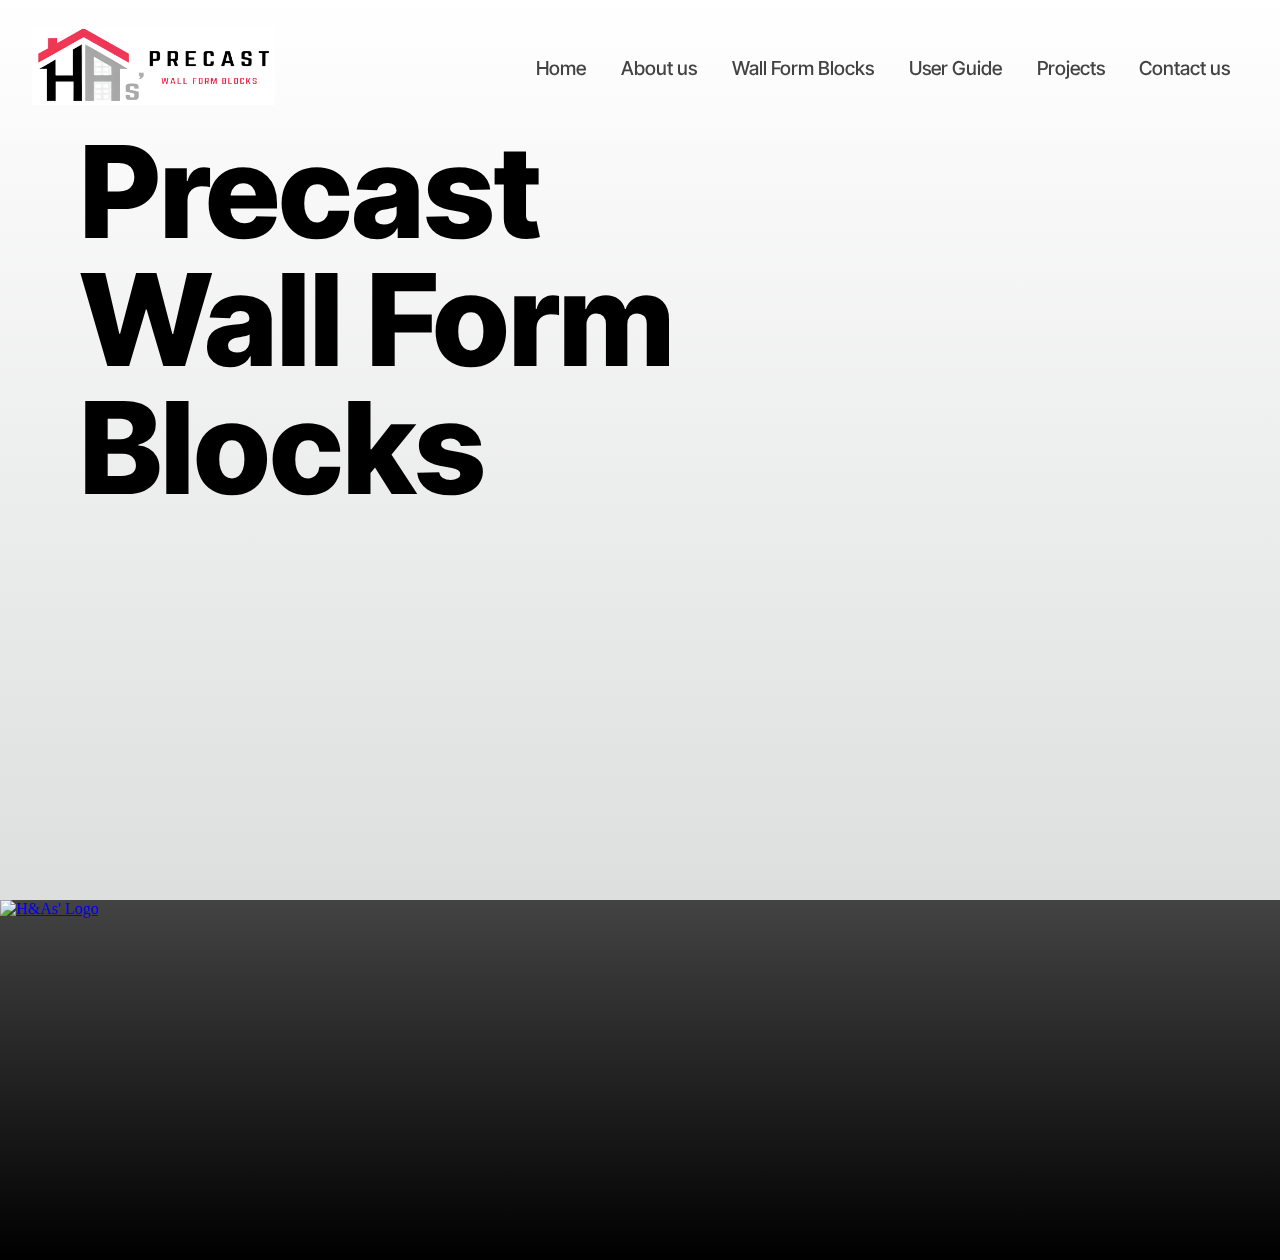
==== index.html @ ab979d74 "feat: add initial files, config and directories" ====
<!DOCTYPE html>
<html lang="en">

<head>
  <meta charset="UTF-8">
  <meta name="viewport" content="width=device-width, initial-scale=1.0">
  <title>H&As' Precast</title>

  <!-- Site icon here -->

  <!-- Fonts used are downloaded here -->
  <link rel="preconnect" href="https://fonts.googleapis.com">
  <link rel="preconnect" href="https://fonts.gstatic.com" crossorigin>
  <link href="https://fonts.googleapis.com/css2?family=Inter+Tight:wght@200;300;400;500;600;700;800;900&display=swap"
    rel="stylesheet">

  <!-- CSS stylesheets -->
  <link rel="stylesheet" href="styles/global.css">
  <!-- Insert webpage specific stylesheets here -->

</head>

<body>
  <header>
    <div class="logo-container"><a href="/"><img src="images/logo-resized.png" alt="Logo"></a></div>
    <nav>
      <ul class="navbar-links">
        <li><a href="/">Home</a></li>
        <li><a href="about-us.html">About us</a></li>
        <li><a href="wall-form-blocks.html">Wall Form Blocks</a></li>
        <li><a href="users-guide.html">User Guide</a></li>
        <li><a href="projects.html">Projects</a></li>
        <li><a href="contact-us.html">Contact us</a></li>
      </ul>
    </nav>
  </header>

  <!-- Put your code here, make use of sections 
    as it spans the whole viewport (full screen) -->
  <section>
    <h1 class="hero" style="font: 800 var(--fs-heading)/1em var(--ff-default)">Precast<br>Wall Form<br>Blocks</h1>
  </section>

  <footer>
    <div><a href="/"><img src="" alt="H&As' Logo"></a></div>
  </footer>
</body>

</html>
---- styles/global.css ----
/* Global Variables is declared here */
/* DO NOT OVERWRITE */
:root {
  /* all variables for colors */
  --clr-primary: #FFFFFF;
  --clr-primary-shade: #DDDEDE;
  --clr-secondary: #434343;
  --clr-secondary-shade: #000000;
  --clr-accent: #EF4D62;
  --clr-accent-shade: #F80759;

  /* all font sizes, use calc and variable if size is too big/small */

  /* Use clamp here for responsive typography */
  --fs-default: 16px;
  --fs-heading: 8rem;
  --fs-title: 3rem;
  --fs-subtitle: 1.2rem;

  /* all font families */
  --ff-default: 'Inter Tight', sans-serif;
}

*,
::before,
::after {
  margin: 0;
  padding: 0;
  box-sizing: border-box;
  scroll-snap-align: center;
}

html {
  font-size: var(--fs-default);
  scroll-snap-type: y mandatory;
}

img {
  width: 100%;
  height: 100%;
}

header {
  width: 100%;
  height: 15vh;
  padding-inline: 2em;

  display: flex;
  justify-content: space-between;
  align-items: center;

  position: fixed;
  z-index: 1;
}

header .logo-container {
  width: 20%;
}

header nav {
  width: 60%;
}

header .navbar-links {
  list-style: none;

  display: flex;
  justify-content: space-around;
}

header .navbar-links a {
  color: var(--clr-secondary);
  font: 500 var(--fs-subtitle) var(--ff-default);
  text-decoration: none;
}

section {
  height: 100vh;
  padding-inline: 5em;
  padding-block: 8em;
  background: linear-gradient(var(--clr-primary), var(--clr-primary-shade));

  position: relative;
}

footer {
  height: 40vh;
  background: linear-gradient(var(--clr-secondary), var(--clr-secondary-shade));
}

/* NOTE:
   make use of CSS variables for:
   - colors, font sizes, font family
   arrange CSS rulesets based on the order of elements inn HTML
   use sections to represent content of frames in figma (uses the whole viewport size)
   use em sizing unit for padding, margins, border-radius, line-height
   use font weights to emphasize text
   use % for widths
   use vh, svh for height
*/
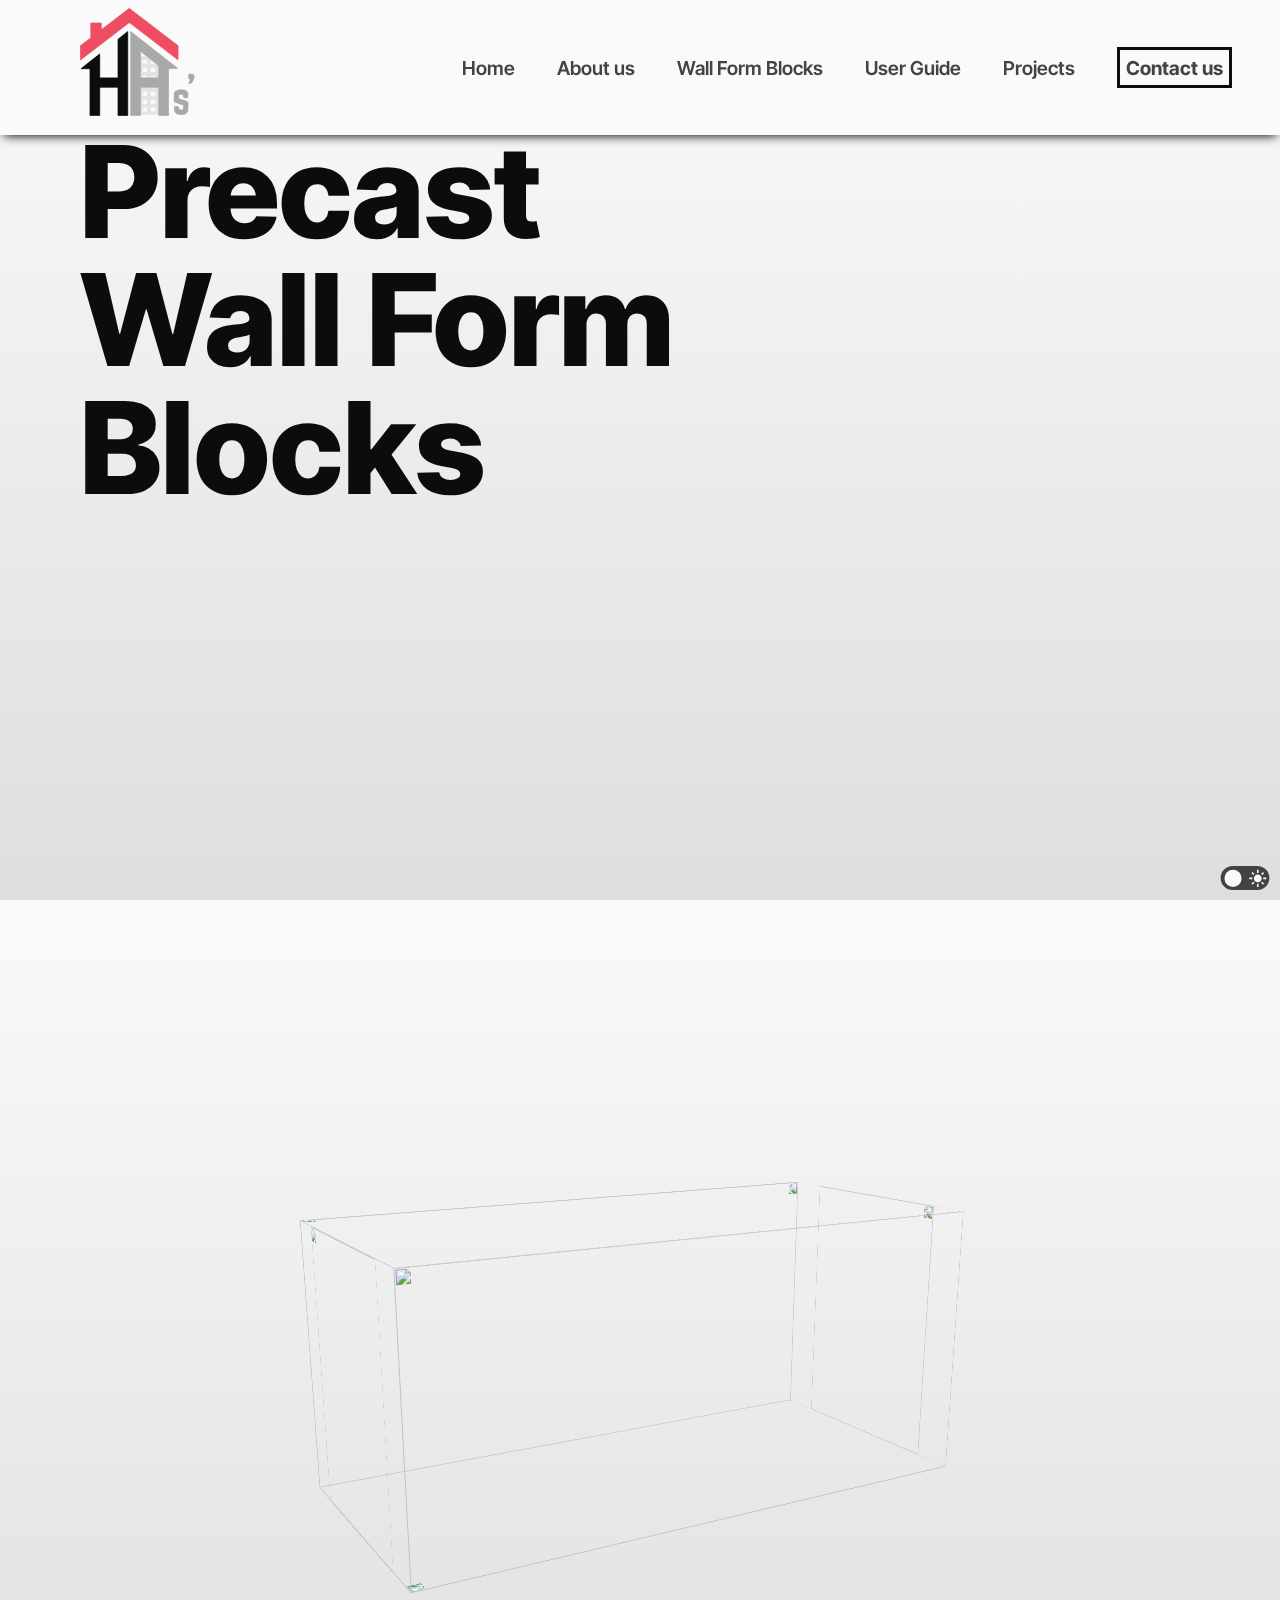
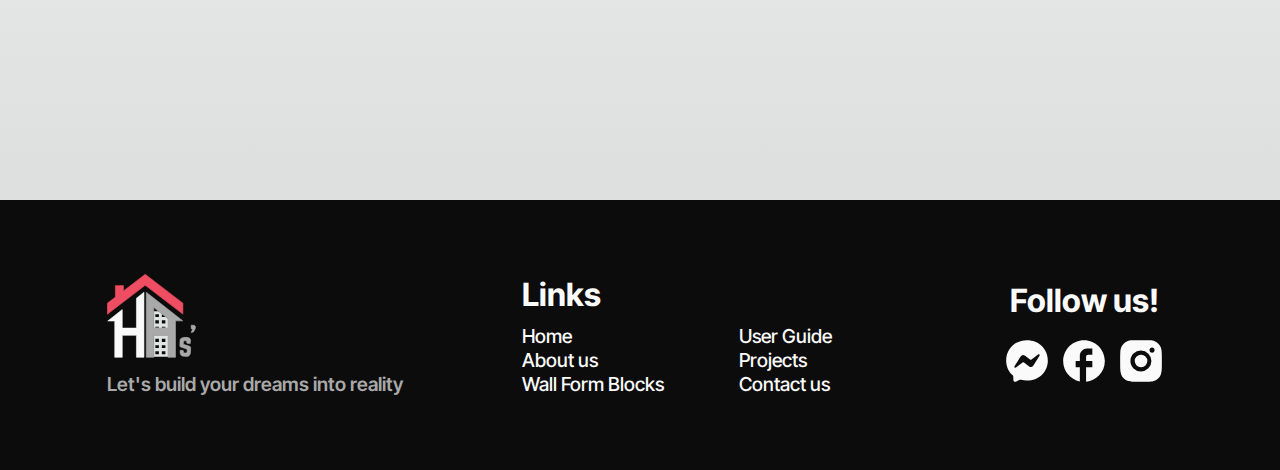
==== commit 56dcd6c1: "feat: add about us, wall form blocks, projects and user guide pages" ====
--- a/index.html
+++ b/index.html
@@ -4,9 +4,7 @@
 <head>
   <meta charset="UTF-8">
   <meta name="viewport" content="width=device-width, initial-scale=1.0">
-  <title>H&As' Precast</title>
-
-  <!-- Site icon here -->
+  <title>H&As' Precast Wall Form Blocks</title>
 
   <!-- Fonts used are downloaded here -->
   <link rel="preconnect" href="https://fonts.googleapis.com">
@@ -14,36 +12,280 @@
   <link href="https://fonts.googleapis.com/css2?family=Inter+Tight:wght@200;300;400;500;600;700;800;900&display=swap"
     rel="stylesheet">
 
+  <!-- TODO use website monitoring and performance analyzer once deployed -->
+  <!-- TODO configure vercel.json  -->
+  <!-- TODO merge and minify all CSS files -->
+  <!-- TODO use cloudinary CDN for media -->
+  <!-- TODO transform all images to webp -->
+  <!-- TODO generate svg draw animation for icons -->
+  <!-- TODO try to refactor san's work -->
+  <!-- TODO apply index.html changes to sanj's work -->
+  <!-- TODO finalize header, which is better, hamburger or default -->
+  <!-- TODO projects is based on https://gmcontractors.co.uk/ -->
+  <!--      shows type of projects and the each section has hero image on hover -->
+  <!-- TODO contact us form uses parallax effect and present in all pages -->
+  <!-- TODO button hover is based on https://gmcontractors.co.uk/ -->
+  <!-- TODO add color scheme changer -->
+  <!-- TODO apply wrapper preloader -->
+
   <!-- CSS stylesheets -->
   <link rel="stylesheet" href="styles/global.css">
-  <!-- Insert webpage specific stylesheets here -->
-
+  <link rel="stylesheet" href="styles/module/components.css">
+  <link rel="stylesheet" href="styles/module/logo-animations.css">
+  <link rel="stylesheet" href="styles/module/custom-animations.css">
+
+  <link rel="stylesheet" href="styles/base/index.css">
+
+  <!-- JS for saving user theme -->
+  <script defer src="scripts/global.js"></script>
 </head>
 
 <body>
-  <header>
-    <div class="logo-container"><a href="/"><img src="images/logo-resized.png" alt="Logo"></a></div>
-    <nav>
-      <ul class="navbar-links">
-        <li><a href="/">Home</a></li>
-        <li><a href="about-us.html">About us</a></li>
-        <li><a href="wall-form-blocks.html">Wall Form Blocks</a></li>
-        <li><a href="users-guide.html">User Guide</a></li>
-        <li><a href="projects.html">Projects</a></li>
-        <li><a href="contact-us.html">Contact us</a></li>
-      </ul>
-    </nav>
-  </header>
-
-  <!-- Put your code here, make use of sections 
-    as it spans the whole viewport (full screen) -->
-  <section>
-    <h1 class="hero" style="font: 800 var(--fs-heading)/1em var(--ff-default)">Precast<br>Wall Form<br>Blocks</h1>
-  </section>
-
-  <footer>
-    <div><a href="/"><img src="" alt="H&As' Logo"></a></div>
-  </footer>
+  <input id="toggle" type="checkbox">
+  <!-- preloader -->
+
+  <!-- add wrapper class after -->
+  <!-- TODO uncomment the preloader once home page is done -->
+  <div class="wrapper">
+    <!--  
+      <div class="preloader-wrapper">
+      <div class="preloader curtain" style="--duration: 1s; --delay: 2.8s;">
+        <div class="logo">
+          <svg class="preloader-elem" width="305" height="287" viewBox="0 0 305 287" fill="none"
+          xmlns="http://www.w3.org/2000/svg">
+          <path
+          d="M261.168 137.571L261.42 99.7585L131.121 0L130.52 0.784424L130.299 0.494873L55.9258 57.4365L55.7656 38.978L27.7754 39.2192L28.1152 78.7273L0 100.253L0.251953 138.065L131.031 37.9382L261.168 137.571Z"
+          stroke="#EF4D62" stroke-width="3" fill="#EF4D62" class="preloader-elem-1"></path>
+            <path
+              d="M100.775 186V82.5674L126.775 62V287H100.775V211H51.7754V287H25.7754V161.5H1.59375L25.7754 142.395V142.293L51.7754 122V186H100.775Z"
+              stroke-width="3" class="preloader-elem-2"></path>
+              <path fill-rule="evenodd" clip-rule="evenodd"
+              d="M177.074 128H160V186H210V153.392L200.816 146.241V148H188.571V138H190.144L188.571 136.811L178.367 129.005L177.074 128ZM178.367 185H166.122V181H178.367V185ZM200.816 185H188.571V181H200.816V185ZM178.367 138H166.122V148H178.367V138ZM178.367 159H166.122V170H178.367V159ZM188.571 170H200.816V159H188.571V170Z"
+              fill="#E2E3E3" class="preloader-elem-3"></path>
+            <path fill-rule="evenodd" clip-rule="evenodd"
+            d="M210 211H160V285H210V211ZM200.816 266V276H188.571V266H200.816ZM200.816 245V255H188.571V245H200.816ZM200.816 223V234H188.571V223H200.816ZM178.367 223H166.122V234H178.367V223ZM178.367 245H166.122V255H178.367V245ZM178.367 266H166.122V276H178.367V266Z"
+              fill="#E2E3E3" class="preloader-elem-4"></path>
+              <path fill-rule="evenodd" clip-rule="evenodd"
+              d="M160.775 287V211H209.775V287.001H235.775V161H260.855L135.02 62.114L134.98 62.1628L134.775 62V287H160.775ZM160.775 114.882V186H209.775V153.387L160.775 114.882Z"
+              stroke="#A9A9A9" stroke-width="3" fill="#A9A9A9" class="preloader-elem-5"></path>
+              <rect x="275.775" y="233" width="1" height="4" stroke="#D9D9D9" stroke-width="3" fill="#D9D9D9"
+              class="preloader-elem-6">
+            </rect>
+            <path
+            d="M251.646 226.361C251.072 234.23 250.924 241.607 250.775 248.984C251.27 249.434 251.762 249.884 252.615 250.78C258.494 253.031 263.998 254.874 269.531 256.628C276.668 258.891 276.916 259.471 275.912 266.823C275.393 270.637 273.912 272.325 269.836 272.153C266.023 271.991 263.154 271.355 263.201 266.808C263.232 263.758 261.66 262.711 258.816 262.831C257.174 262.901 255.527 262.885 253.777 262.868H253.76L251.775 262.853V273.1C251.77 273.147 251.771 273.195 251.775 273.239V273.391L251.807 273.428L251.824 273.514C251.859 273.727 251.922 273.929 251.979 274.122L251.988 274.149L252.016 274.245C252.062 274.408 252.115 274.59 252.207 274.756C252.352 275.022 252.527 275.285 252.734 275.514L252.785 275.568C253.996 279.427 256.256 281.842 259.383 282.6C264.58 283.859 269.945 284.031 275.234 283.996C280.852 283.958 285.32 280.882 287.311 273.003L287.531 272.225L287.551 271.967C287.631 271.595 287.705 271.212 287.775 270.819L287.658 270.522C288.076 264.609 288.258 258.768 288.074 252.938C288.031 251.533 286.146 249.539 284.662 248.947C281.178 247.559 277.582 246.452 273.986 245.344L272.086 244.758C271.393 244.542 270.701 244.326 270.012 244.105C262.652 241.75 262.656 241.715 263.15 234.583L263.184 234.111C263.453 230.206 265.887 229.868 268.664 230.13C269.213 230.181 269.82 230.168 270.441 230.154C272.854 230.101 275.443 230.044 275.365 233.79C275.27 238.406 277.295 239.622 281.402 239.133C282.596 238.991 283.809 239.027 285.078 239.063C285.67 239.081 286.275 239.098 286.896 239.098C287.01 238.056 287.146 237.022 287.285 235.994L287.291 235.955C287.592 233.697 287.889 231.466 287.904 229.232C287.943 223.827 284.609 219.643 279.064 218.863C273.838 218.127 268.4 217.662 263.209 218.305C260.832 218.599 258.582 219.925 256.332 221.252C255.324 221.846 254.318 222.44 253.299 222.941C253.295 222.948 253.305 222.958 253.301 222.965C253.27 222.959 253.24 222.963 253.213 222.973C253.172 222.989 253.137 223.021 253.117 223.067L253.107 223.078L253.074 223.128C253.023 223.137 252.98 223.168 252.955 223.216L252.826 223.458L252.785 223.53C252.684 223.577 252.58 223.647 252.496 223.772C252.33 224.016 252.221 224.31 252.127 224.564L252.096 224.647L251.986 224.953L251.918 225.15L251.783 225.581C251.754 225.679 251.721 225.79 251.693 225.902C251.66 226.049 251.635 226.211 251.646 226.361Z"
+            stroke="#A9A9A9" stroke-width="3" fill="#A9A9A9" class="preloader-elem-7"></path>
+            <path
+            d="M293.379 189.609C292.965 189.363 292.49 189.113 292.031 188.872C291.039 188.352 290.119 187.823 290.037 187.186C289.58 183.646 289.861 180.01 289.861 176.002L292.111 176.003C293.343 176.005 294.302 176.006 295.263 176C303.697 175.953 306.675 179.615 303.949 187.825C302.572 191.971 300.056 195.89 297.357 199.369C296.289 200.748 293.324 200.657 290.15 201.53L290.156 201.515C291.685 197.114 292.791 193.936 294.191 190.474C294.099 190.354 294.006 190.232 293.91 190.11C293.906 190.106 293.896 190.11 293.892 190.106L293.379 189.609Z"
+            stroke="#A9A9A9" stroke-width="3" fill="#A9A9A9" class="preloader-elem-8"></path>
+          </svg>
+        </div>
+      </div>
+    </div> -->
+
+    <!-- color scheme switch -->
+    <label class="toggle" for="toggle">
+      <div id="light" class="light"></div>
+      <div id="dark" class="dark"></div>
+      <svg class="theme-button" width="63" height="31" viewBox="0 0 63 31" fill="none"
+        xmlns="http://www.w3.org/2000/svg">
+        <rect width="63" height="31" rx="15.5" fill="#434343" />
+        <circle cx="16" cy="16" r="11" fill="#FAFAFA">
+          <animate attributename="cx" from="16" to="48" begin="light.click" dur="0.3s" fill="freeze"></animate>
+          <animate attributename="cx" from="48" to="16" begin="dark.click" dur="0.3s" fill="freeze"></animate>
+        </circle>
+        <path
+          d="M48 21C46.6167 21 45.4377 20.5123 44.463 19.537C43.4883 18.5617 43.0007 17.3827 43 16C43 14.6167 43.4877 13.4377 44.463 12.463C45.4383 11.4883 46.6173 11.0007 48 11C49.3833 11 50.5627 11.4877 51.538 12.463C52.5133 13.4383 53.0007 14.6173 53 16C53 17.3833 52.5123 18.5627 51.537 19.538C50.5617 20.5133 49.3827 21.0007 48 21ZM41 17H37V15H41V17ZM59 17H55V15H59V17ZM47 9V5H49V9H47ZM47 27V23H49V27H47ZM42.4 11.75L39.875 9.325L41.3 7.85L43.7 10.35L42.4 11.75ZM54.7 24.15L52.275 21.625L53.6 20.25L56.125 22.675L54.7 24.15ZM52.25 10.4L54.675 7.875L56.15 9.3L53.65 11.7L52.25 10.4ZM39.85 22.7L42.375 20.275L43.75 21.6L41.325 24.125L39.85 22.7Z"
+          fill="#FAFAFA">
+          <animate attributename="d"
+            from="M48 21C46.6167 21 45.4377 20.5123 44.463 19.537C43.4883 18.5617 43.0007 17.3827 43 16C43 14.6167 43.4877 13.4377 44.463 12.463C45.4383 11.4883 46.6173 11.0007 48 11C49.3833 11 50.5627 11.4877 51.538 12.463C52.5133 13.4383 53.0007 14.6173 53 16C53 17.3833 52.5123 18.5627 51.537 19.538C50.5617 20.5133 49.3827 21.0007 48 21ZM41 17H37V15H41V17ZM59 17H55V15H59V17ZM47 9V5H49V9H47ZM47 27V23H49V27H47ZM42.4 11.75L39.875 9.325L41.3 7.85L43.7 10.35L42.4 11.75ZM54.7 24.15L52.275 21.625L53.6 20.25L56.125 22.675L54.7 24.15ZM52.25 10.4L54.675 7.875L56.15 9.3L53.65 11.7L52.25 10.4ZM39.85 22.7L42.375 20.275L43.75 21.6L41.325 24.125L39.85 22.7Z"
+            to="M16 27C12.9444 27 10.3472 25.9306 8.20833 23.7917C6.06944 21.6528 5 19.0556 5 16C5 12.9444 6.06944 10.3472 8.20833 8.20833C10.3472 6.06944 12.9444 5 16 5C16.2852 5 16.5655 5.01019 16.8409 5.03056C17.1163 5.05093 17.386 5.08148 17.65 5.12222C16.8148 5.71296 16.1475 6.48215 15.648 7.42978C15.1485 8.37741 14.8992 9.40082 14.9 10.5C14.9 12.3333 15.5417 13.8917 16.825 15.175C18.1083 16.4583 19.6667 17.1 21.5 17.1C22.6204 17.1 23.6491 16.8503 24.5861 16.3508C25.5231 15.8513 26.287 15.1844 26.8778 14.35C26.9185 14.6148 26.9491 14.8845 26.9694 15.1591C26.9898 15.4337 27 15.714 27 16C27 19.0556 25.9306 21.6528 23.7917 23.7917C21.6528 25.9306 19.0556 27 16 27Z"
+            begin="light.click" dur="0.35s" fill="freeze"></animate>
+          <animate attributename="d"
+            from="M16 27C12.9444 27 10.3472 25.9306 8.20833 23.7917C6.06944 21.6528 5 19.0556 5 16C5 12.9444 6.06944 10.3472 8.20833 8.20833C10.3472 6.06944 12.9444 5 16 5C16.2852 5 16.5655 5.01019 16.8409 5.03056C17.1163 5.05093 17.386 5.08148 17.65 5.12222C16.8148 5.71296 16.1475 6.48215 15.648 7.42978C15.1485 8.37741 14.8992 9.40082 14.9 10.5C14.9 12.3333 15.5417 13.8917 16.825 15.175C18.1083 16.4583 19.6667 17.1 21.5 17.1C22.6204 17.1 23.6491 16.8503 24.5861 16.3508C25.5231 15.8513 26.287 15.1844 26.8778 14.35C26.9185 14.6148 26.9491 14.8845 26.9694 15.1591C26.9898 15.4337 27 15.714 27 16C27 19.0556 25.9306 21.6528 23.7917 23.7917C21.6528 25.9306 19.0556 27 16 27Z"
+            to="M48 21C46.6167 21 45.4377 20.5123 44.463 19.537C43.4883 18.5617 43.0007 17.3827 43 16C43 14.6167 43.4877 13.4377 44.463 12.463C45.4383 11.4883 46.6173 11.0007 48 11C49.3833 11 50.5627 11.4877 51.538 12.463C52.5133 13.4383 53.0007 14.6173 53 16C53 17.3833 52.5123 18.5627 51.537 19.538C50.5617 20.5133 49.3827 21.0007 48 21ZM41 17H37V15H41V17ZM59 17H55V15H59V17ZM47 9V5H49V9H47ZM47 27V23H49V27H47ZM42.4 11.75L39.875 9.325L41.3 7.85L43.7 10.35L42.4 11.75ZM54.7 24.15L52.275 21.625L53.6 20.25L56.125 22.675L54.7 24.15ZM52.25 10.4L54.675 7.875L56.15 9.3L53.65 11.7L52.25 10.4ZM39.85 22.7L42.375 20.275L43.75 21.6L41.325 24.125L39.85 22.7Z"
+            begin="dark.click" dur="0.35s" fill="freeze"></animate>
+        </path>
+      </svg>
+    </label>
+
+    <header>
+      <div class="logo-container"><a href="/">
+          <svg class="logo-elem" fill="none" xmlns="http://www.w3.org/2000/svg" viewBox="-1 -1 306.93 289">
+            <path
+              d="M261.168 137.571L261.42 99.7585L131.121 0L130.52 0.784424L130.299 0.494873L55.9258 57.4365L55.7656 38.978L27.7754 39.2192L28.1152 78.7273L0 100.253L0.251953 138.065L131.031 37.9382L261.168 137.571Z"
+              stroke="#EF4D62" stroke-width="2" fill="#EF4D62" class="logo-elem-1"></path>
+            <path
+              d="M100.775 186V82.5674L126.775 62V287H100.775V211H51.7754V287H25.7754V161.5H1.59375L25.7754 142.395V142.293L51.7754 122V186H100.775Z"
+              stroke="black" stroke-width="2" fill="black" class="logo-elem-2"></path>
+            <path fill-rule="evenodd" clip-rule="evenodd"
+              d="M177.074 128H160V186H210V153.392L200.816 146.241V148H188.571V138H190.144L188.571 136.811L178.367 129.005L177.074 128ZM178.367 185H166.122V181H178.367V185ZM200.816 185H188.571V181H200.816V185ZM178.367 138H166.122V148H178.367V138ZM178.367 159H166.122V170H178.367V159ZM188.571 170H200.816V159H188.571V170Z"
+              fill="#E2E3E3" class="logo-elem-3"></path>
+            <path fill-rule="evenodd" clip-rule="evenodd"
+              d="M210 211H160V285H210V211ZM200.816 266V276H188.571V266H200.816ZM200.816 245V255H188.571V245H200.816ZM200.816 223V234H188.571V223H200.816ZM178.367 223H166.122V234H178.367V223ZM178.367 245H166.122V255H178.367V245ZM178.367 266H166.122V276H178.367V266Z"
+              fill="#E2E3E3" class="logo-elem-4"></path>
+            <path fill-rule="evenodd" clip-rule="evenodd"
+              d="M160.775 287V211H209.775V287.001H235.775V161H260.855L135.02 62.114L134.98 62.1628L134.775 62V287H160.775ZM160.775 114.882V186H209.775V153.387L160.775 114.882Z"
+              stroke="#A9A9A9" stroke-width="2" fill="#A9A9A9" class="logo-elem-5"></path>
+            <rect x="275.775" y="233" width="1" height="4" stroke="#D9D9D9" stroke-width="2" fill="#D9D9D9"
+              class="logo-elem-6">
+            </rect>
+            <path
+              d="M251.646 226.361C251.072 234.23 250.924 241.607 250.775 248.984C251.27 249.434 251.762 249.884 252.615 250.78C258.494 253.031 263.998 254.874 269.531 256.628C276.668 258.891 276.916 259.471 275.912 266.823C275.393 270.637 273.912 272.325 269.836 272.153C266.023 271.991 263.154 271.355 263.201 266.808C263.232 263.758 261.66 262.711 258.816 262.831C257.174 262.901 255.527 262.885 253.777 262.868H253.76L251.775 262.853V273.1C251.77 273.147 251.771 273.195 251.775 273.239V273.391L251.807 273.428L251.824 273.514C251.859 273.727 251.922 273.929 251.979 274.122L251.988 274.149L252.016 274.245C252.062 274.408 252.115 274.59 252.207 274.756C252.352 275.022 252.527 275.285 252.734 275.514L252.785 275.568C253.996 279.427 256.256 281.842 259.383 282.6C264.58 283.859 269.945 284.031 275.234 283.996C280.852 283.958 285.32 280.882 287.311 273.003L287.531 272.225L287.551 271.967C287.631 271.595 287.705 271.212 287.775 270.819L287.658 270.522C288.076 264.609 288.258 258.768 288.074 252.938C288.031 251.533 286.146 249.539 284.662 248.947C281.178 247.559 277.582 246.452 273.986 245.344L272.086 244.758C271.393 244.542 270.701 244.326 270.012 244.105C262.652 241.75 262.656 241.715 263.15 234.583L263.184 234.111C263.453 230.206 265.887 229.868 268.664 230.13C269.213 230.181 269.82 230.168 270.441 230.154C272.854 230.101 275.443 230.044 275.365 233.79C275.27 238.406 277.295 239.622 281.402 239.133C282.596 238.991 283.809 239.027 285.078 239.063C285.67 239.081 286.275 239.098 286.896 239.098C287.01 238.056 287.146 237.022 287.285 235.994L287.291 235.955C287.592 233.697 287.889 231.466 287.904 229.232C287.943 223.827 284.609 219.643 279.064 218.863C273.838 218.127 268.4 217.662 263.209 218.305C260.832 218.599 258.582 219.925 256.332 221.252C255.324 221.846 254.318 222.44 253.299 222.941C253.295 222.948 253.305 222.958 253.301 222.965C253.27 222.959 253.24 222.963 253.213 222.973C253.172 222.989 253.137 223.021 253.117 223.067L253.107 223.078L253.074 223.128C253.023 223.137 252.98 223.168 252.955 223.216L252.826 223.458L252.785 223.53C252.684 223.577 252.58 223.647 252.496 223.772C252.33 224.016 252.221 224.31 252.127 224.564L252.096 224.647L251.986 224.953L251.918 225.15L251.783 225.581C251.754 225.679 251.721 225.79 251.693 225.902C251.66 226.049 251.635 226.211 251.646 226.361Z"
+              stroke="#A9A9A9" stroke-width="2" fill="#A9A9A9" class="logo-elem-7"></path>
+            <path
+              d="M293.379 189.609C292.965 189.363 292.49 189.113 292.031 188.872C291.039 188.352 290.119 187.823 290.037 187.186C289.58 183.646 289.861 180.01 289.861 176.002L292.111 176.003C293.343 176.005 294.302 176.006 295.263 176C303.697 175.953 306.675 179.615 303.949 187.825C302.572 191.971 300.056 195.89 297.357 199.369C296.289 200.748 293.324 200.657 290.15 201.53L290.156 201.515C291.685 197.114 292.791 193.936 294.191 190.474C294.099 190.354 294.006 190.232 293.91 190.11C293.906 190.106 293.896 190.11 293.892 190.106L293.379 189.609Z"
+              stroke="#A9A9A9" stroke-width="2" fill="#A9A9A9" class="logo-elem-8"></path>
+          </svg>
+        </a></div>
+      <nav>
+        <ul class="navbar-links">
+          <li><a href="/">Home</a>
+            <div class="highlight-wrapper">
+              <div class="highlight"></div>
+            </div>
+          </li>
+          <li><a href="about-us.html">About us</a>
+            <div class="highlight-wrapper">
+              <div class="highlight"></div>
+            </div>
+          </li>
+          <li><a href="wall-form-blocks.html">Wall Form Blocks</a>
+            <div class="highlight-wrapper">
+              <div class="highlight"></div>
+            </div>
+          </li>
+          <li><a href="user-guide.html">User Guide</a>
+            <div class="highlight-wrapper">
+              <div class="highlight"></div>
+            </div>
+          </li>
+          <li><a href="projects.html">Projects</a>
+            <div class="highlight-wrapper">
+              <div class="highlight"></div>
+            </div>
+          </li>
+          <li class="button"><a href="contact-us.html">
+              <div class="up">Contact us</div>
+              <div class="down">Contact us</div>
+            </a>
+          </li>
+        </ul>
+      </nav>
+    </header>
+    <section>
+      <h1 class="hero" style="font: 800 var(--fs-heading)/1em var(--ff-default)">Precast<br>Wall Form<br>Blocks</h1>
+    </section>
+    <section>
+      <div class="three-dimensional-viewer">
+        <div class="hitbox"></div>
+        <div class="cuboid">
+          <div class="face front">
+            <img
+              src="https://scontent.fmnl17-4.fna.fbcdn.net/v/t1.15752-9/410099072_1532045674026409_5185291511847497746_n.png?_nc_cat=104&ccb=1-7&_nc_sid=8cd0a2&_nc_eui2=AeGZV8vEKW-L4WJgJLCB_vP3K_d-fGYlVVor9358ZiVVWsSWYX9mBIr6hUgMc7mheF6p6TsnpjHVU_HB-epC2R46&_nc_ohc=SpWrmXEK8LUAX8D2cQW&_nc_ht=scontent.fmnl17-4.fna&oh=03_AdQg9k5_380qItgSr1yspWe2QhO-1TsfB_XX4ZMf68M4ig&oe=65BA0B5A"
+              alt="">
+          </div>
+          <div class="face back">
+            <img
+              src="https://scontent.fmnl17-4.fna.fbcdn.net/v/t1.15752-9/410099072_1532045674026409_5185291511847497746_n.png?_nc_cat=104&ccb=1-7&_nc_sid=8cd0a2&_nc_eui2=AeGZV8vEKW-L4WJgJLCB_vP3K_d-fGYlVVor9358ZiVVWsSWYX9mBIr6hUgMc7mheF6p6TsnpjHVU_HB-epC2R46&_nc_ohc=SpWrmXEK8LUAX8D2cQW&_nc_ht=scontent.fmnl17-4.fna&oh=03_AdQg9k5_380qItgSr1yspWe2QhO-1TsfB_XX4ZMf68M4ig&oe=65BA0B5A"
+              alt="">
+          </div>
+          <div class="face top">
+            <img
+              src="https://scontent.fmnl17-2.fna.fbcdn.net/v/t1.15752-9/411292211_1383694722522026_4500835658582896010_n.png?_nc_cat=107&ccb=1-7&_nc_sid=8cd0a2&_nc_eui2=AeH6FfSUI0SxbcXzYlL28kXOEBcNJIdAYwcQFw0kh0BjBywOVYr1kzuTGYnUK4cJ-Uo4dFkEM01lzTaG3srdpoc3&_nc_ohc=9YaOCN6md88AX9V7I6O&_nc_ht=scontent.fmnl17-2.fna&oh=03_AdRA5xZiI7ImtZBAreVuBbYQWh2uUnqSwPVTJVxGdGbaow&oe=65BA053D"
+              alt="">
+          </div>
+          <div class="face bottom">
+            <img
+              src="https://scontent.fmnl17-2.fna.fbcdn.net/v/t1.15752-9/411292211_1383694722522026_4500835658582896010_n.png?_nc_cat=107&ccb=1-7&_nc_sid=8cd0a2&_nc_eui2=AeH6FfSUI0SxbcXzYlL28kXOEBcNJIdAYwcQFw0kh0BjBywOVYr1kzuTGYnUK4cJ-Uo4dFkEM01lzTaG3srdpoc3&_nc_ohc=9YaOCN6md88AX9V7I6O&_nc_ht=scontent.fmnl17-2.fna&oh=03_AdRA5xZiI7ImtZBAreVuBbYQWh2uUnqSwPVTJVxGdGbaow&oe=65BA053D"
+              alt="">
+          </div>
+          <div class="face left">
+            <img
+              src="https://scontent.fmnl17-2.fna.fbcdn.net/v/t1.15752-9/409586409_842809070952260_3199373813952844618_n.png?_nc_cat=109&ccb=1-7&_nc_sid=8cd0a2&_nc_eui2=AeFkXMP-vRSRG48jRPMPqcYHFVOUDngmiZcVU5QOeCaJl7l7EWKkS2CyqhO49UL_CI2FWg_Fnz1-O1m5L1BxBfaU&_nc_ohc=it9qyDjhUS0AX-BWhfi&_nc_ht=scontent.fmnl17-2.fna&oh=03_AdR_CykZWgMTPRwKrHHWgYeixCry_lsJ58uIdqkL07LNVg&oe=65B9E8A3"
+              alt="">
+          </div>
+          <div class="face right">
+            <img
+              src="https://scontent.fmnl17-2.fna.fbcdn.net/v/t1.15752-9/409586409_842809070952260_3199373813952844618_n.png?_nc_cat=109&ccb=1-7&_nc_sid=8cd0a2&_nc_eui2=AeFkXMP-vRSRG48jRPMPqcYHFVOUDngmiZcVU5QOeCaJl7l7EWKkS2CyqhO49UL_CI2FWg_Fnz1-O1m5L1BxBfaU&_nc_ohc=it9qyDjhUS0AX-BWhfi&_nc_ht=scontent.fmnl17-2.fna&oh=03_AdR_CykZWgMTPRwKrHHWgYeixCry_lsJ58uIdqkL07LNVg&oe=65B9E8A3"
+              alt="">
+          </div>
+        </div>
+      </div>
+    </section>
+    <footer>
+      <div class="col-1">
+        <div class="logo-container"><a href="/">
+            <svg class="logo-elem" fill="none" xmlns="http://www.w3.org/2000/svg" viewBox="-1 -1 306.93 289">
+              <path
+                d="M261.168 137.571L261.42 99.7585L131.121 0L130.52 0.784424L130.299 0.494873L55.9258 57.4365L55.7656 38.978L27.7754 39.2192L28.1152 78.7273L0 100.253L0.251953 138.065L131.031 37.9382L261.168 137.571Z"
+                stroke="#EF4D62" stroke-width="2" fill="#EF4D62" class="logo-elem-1"></path>
+              <path
+                d="M100.775 186V82.5674L126.775 62V287H100.775V211H51.7754V287H25.7754V161.5H1.59375L25.7754 142.395V142.293L51.7754 122V186H100.775Z"
+                stroke="black" stroke-width="2" fill="black" class="footer-logo-elem-2"></path>
+              <path fill-rule="evenodd" clip-rule="evenodd"
+                d="M177.074 128H160V186H210V153.392L200.816 146.241V148H188.571V138H190.144L188.571 136.811L178.367 129.005L177.074 128ZM178.367 185H166.122V181H178.367V185ZM200.816 185H188.571V181H200.816V185ZM178.367 138H166.122V148H178.367V138ZM178.367 159H166.122V170H178.367V159ZM188.571 170H200.816V159H188.571V170Z"
+                fill="#E2E3E3" class="logo-elem-3"></path>
+              <path fill-rule="evenodd" clip-rule="evenodd"
+                d="M210 211H160V285H210V211ZM200.816 266V276H188.571V266H200.816ZM200.816 245V255H188.571V245H200.816ZM200.816 223V234H188.571V223H200.816ZM178.367 223H166.122V234H178.367V223ZM178.367 245H166.122V255H178.367V245ZM178.367 266H166.122V276H178.367V266Z"
+                fill="#E2E3E3" class="logo-elem-4"></path>
+              <path fill-rule="evenodd" clip-rule="evenodd"
+                d="M160.775 287V211H209.775V287.001H235.775V161H260.855L135.02 62.114L134.98 62.1628L134.775 62V287H160.775ZM160.775 114.882V186H209.775V153.387L160.775 114.882Z"
+                stroke="#A9A9A9" stroke-width="2" fill="#A9A9A9" class="logo-elem-5"></path>
+              <rect x="275.775" y="233" width="1" height="4" stroke="#D9D9D9" stroke-width="2" fill="#D9D9D9"
+                class="logo-elem-6">
+              </rect>
+              <path
+                d="M251.646 226.361C251.072 234.23 250.924 241.607 250.775 248.984C251.27 249.434 251.762 249.884 252.615 250.78C258.494 253.031 263.998 254.874 269.531 256.628C276.668 258.891 276.916 259.471 275.912 266.823C275.393 270.637 273.912 272.325 269.836 272.153C266.023 271.991 263.154 271.355 263.201 266.808C263.232 263.758 261.66 262.711 258.816 262.831C257.174 262.901 255.527 262.885 253.777 262.868H253.76L251.775 262.853V273.1C251.77 273.147 251.771 273.195 251.775 273.239V273.391L251.807 273.428L251.824 273.514C251.859 273.727 251.922 273.929 251.979 274.122L251.988 274.149L252.016 274.245C252.062 274.408 252.115 274.59 252.207 274.756C252.352 275.022 252.527 275.285 252.734 275.514L252.785 275.568C253.996 279.427 256.256 281.842 259.383 282.6C264.58 283.859 269.945 284.031 275.234 283.996C280.852 283.958 285.32 280.882 287.311 273.003L287.531 272.225L287.551 271.967C287.631 271.595 287.705 271.212 287.775 270.819L287.658 270.522C288.076 264.609 288.258 258.768 288.074 252.938C288.031 251.533 286.146 249.539 284.662 248.947C281.178 247.559 277.582 246.452 273.986 245.344L272.086 244.758C271.393 244.542 270.701 244.326 270.012 244.105C262.652 241.75 262.656 241.715 263.15 234.583L263.184 234.111C263.453 230.206 265.887 229.868 268.664 230.13C269.213 230.181 269.82 230.168 270.441 230.154C272.854 230.101 275.443 230.044 275.365 233.79C275.27 238.406 277.295 239.622 281.402 239.133C282.596 238.991 283.809 239.027 285.078 239.063C285.67 239.081 286.275 239.098 286.896 239.098C287.01 238.056 287.146 237.022 287.285 235.994L287.291 235.955C287.592 233.697 287.889 231.466 287.904 229.232C287.943 223.827 284.609 219.643 279.064 218.863C273.838 218.127 268.4 217.662 263.209 218.305C260.832 218.599 258.582 219.925 256.332 221.252C255.324 221.846 254.318 222.44 253.299 222.941C253.295 222.948 253.305 222.958 253.301 222.965C253.27 222.959 253.24 222.963 253.213 222.973C253.172 222.989 253.137 223.021 253.117 223.067L253.107 223.078L253.074 223.128C253.023 223.137 252.98 223.168 252.955 223.216L252.826 223.458L252.785 223.53C252.684 223.577 252.58 223.647 252.496 223.772C252.33 224.016 252.221 224.31 252.127 224.564L252.096 224.647L251.986 224.953L251.918 225.15L251.783 225.581C251.754 225.679 251.721 225.79 251.693 225.902C251.66 226.049 251.635 226.211 251.646 226.361Z"
+                stroke="#A9A9A9" stroke-width="2" fill="#A9A9A9" class="logo-elem-7"></path>
+              <path
+                d="M293.379 189.609C292.965 189.363 292.49 189.113 292.031 188.872C291.039 188.352 290.119 187.823 290.037 187.186C289.58 183.646 289.861 180.01 289.861 176.002L292.111 176.003C293.343 176.005 294.302 176.006 295.263 176C303.697 175.953 306.675 179.615 303.949 187.825C302.572 191.971 300.056 195.89 297.357 199.369C296.289 200.748 293.324 200.657 290.15 201.53L290.156 201.515C291.685 197.114 292.791 193.936 294.191 190.474C294.099 190.354 294.006 190.232 293.91 190.11C293.906 190.106 293.896 190.11 293.892 190.106L293.379 189.609Z"
+                stroke="#A9A9A9" stroke-width="2" fill="#A9A9A9" class="logo-elem-8"></path>
+            </svg>
+          </a></div>
+        <p>
+          Let's build your dreams into reality
+        </p>
+      </div>
+      <div class="col-2">
+        <h2>Links</h4>
+        <div>
+          <div class="links">
+            <a href="/">Home</a>
+            <a href="about-us.html">About us</a>
+            <a href="wall-form-blocks.html">Wall Form Blocks</a>
+          </div>
+          <div class="links">
+            <a href="user-guide.html">User Guide</a>
+            <a href="projects.html">Projects</a>
+            <a href="contact-us.html">Contact us</a>
+          </div>
+        </div>
+      </div>
+      <div class="col-3">
+        <h2>Follow us!</h2>
+        <div class="socials">
+          <a href="https://m.me/haoctrading">
+            <svg xmlns="http://www.w3.org/2000/svg" width="24" height="24" viewBox="0 0 24 24">
+              <path fill="currentColor"
+                d="M12.001 2c5.633 0 10 4.127 10 9.7c0 5.573-4.367 9.7-10 9.7a10.893 10.893 0 0 1-2.895-.384a.8.8 0 0 0-.534.039l-1.985.876a.8.8 0 0 1-1.123-.707l-.054-1.78a.797.797 0 0 0-.269-.57c-1.945-1.74-3.14-4.258-3.14-7.174c0-5.573 4.366-9.7 10-9.7ZM5.996 14.537c-.282.447.268.951.689.631l3.155-2.394a.6.6 0 0 1 .723 0l2.336 1.75a1.5 1.5 0 0 0 2.17-.4l2.937-4.66c.282-.448-.268-.952-.689-.633l-3.155 2.396a.6.6 0 0 1-.723 0l-2.337-1.75a1.5 1.5 0 0 0-2.169.4l-2.937 4.66Z" />
+            </svg>
+          </a>
+          <a href="https://www.facebook.com/haoctrading">
+            <svg xmlns="http://www.w3.org/2000/svg" width="24" height="24" viewBox="0 0 24 24">
+              <path fill="currentColor"
+                d="M22 12c0-5.52-4.48-10-10-10S2 6.48 2 12c0 4.84 3.44 8.87 8 9.8V15H8v-3h2V9.5C10 7.57 11.57 6 13.5 6H16v3h-2c-.55 0-1 .45-1 1v2h3v3h-3v6.95c5.05-.5 9-4.76 9-9.95z" />
+            </svg>
+          </a>
+          <a href="https://www.instagram.com/haoc_trading">
+            <svg xmlns="http://www.w3.org/2000/svg" width="24" height="24" viewBox="0 0 24 24">
+              <path fill="currentColor"
+                d="M13.028 2.001a78.82 78.82 0 0 1 2.189.022l.194.007c.224.008.445.018.712.03c1.064.05 1.79.218 2.427.465c.66.254 1.216.598 1.772 1.154a4.908 4.908 0 0 1 1.153 1.771c.247.637.415 1.364.465 2.428c.012.266.022.488.03.712l.006.194a79 79 0 0 1 .023 2.188l.001.746v1.31a78.836 78.836 0 0 1-.023 2.189l-.006.194c-.008.224-.018.445-.03.712c-.05 1.064-.22 1.79-.466 2.427a4.884 4.884 0 0 1-1.153 1.772a4.915 4.915 0 0 1-1.772 1.153c-.637.247-1.363.415-2.427.465c-.267.012-.488.022-.712.03l-.194.006a79 79 0 0 1-2.189.023l-.746.001h-1.309a78.836 78.836 0 0 1-2.189-.023l-.194-.006a60.64 60.64 0 0 1-.712-.03c-1.064-.05-1.79-.22-2.428-.466a4.89 4.89 0 0 1-1.771-1.153a4.904 4.904 0 0 1-1.154-1.772c-.247-.637-.415-1.363-.465-2.427a74.367 74.367 0 0 1-.03-.712l-.005-.194A79.053 79.053 0 0 1 2 13.028v-2.056a78.82 78.82 0 0 1 .022-2.188l.007-.194c.008-.224.018-.446.03-.712c.05-1.065.218-1.79.465-2.428A4.88 4.88 0 0 1 3.68 3.68a4.897 4.897 0 0 1 1.77-1.155c.638-.247 1.363-.415 2.428-.465l.712-.03l.194-.005A79.053 79.053 0 0 1 10.972 2h2.056Zm-1.028 5A5 5 0 1 0 12 17a5 5 0 0 0 0-10Zm0 2A3 3 0 1 1 12.001 15a3 3 0 0 1 0-6Zm5.25-3.5a1.25 1.25 0 0 0 0 2.498a1.25 1.25 0 0 0 0-2.5Z" />
+            </svg>
+          </a>
+        </div>
+      </div>
+    </footer>
+  </div>
 </body>
 
 </html>--- a/styles/global.css
+++ b/styles/global.css
@@ -1,23 +1,17 @@
-/* Global Variables is declared here */
-/* DO NOT OVERWRITE */
 :root {
-  /* all variables for colors */
-  --clr-primary: #FFFFFF;
+  --clr-primary: #FAFAFA;
   --clr-primary-shade: #DDDEDE;
-  --clr-secondary: #434343;
-  --clr-secondary-shade: #000000;
+  --clr-secondary: #0C0C0C;
+  --clr-secondary-shade: #434343;
   --clr-accent: #EF4D62;
   --clr-accent-shade: #F80759;
-
-  /* all font sizes, use calc and variable if size is too big/small */
-
-  /* Use clamp here for responsive typography */
+  --clr-scheme: var(--clr-primary);
+
   --fs-default: 16px;
   --fs-heading: 8rem;
   --fs-title: 3rem;
   --fs-subtitle: 1.2rem;
 
-  /* all font families */
   --ff-default: 'Inter Tight', sans-serif;
 }
 
@@ -27,14 +21,20 @@
   margin: 0;
   padding: 0;
   box-sizing: border-box;
-  scroll-snap-align: center;
 }
 
 html {
-  font-size: var(--fs-default);
-  scroll-snap-type: y mandatory;
-}
-
+  font: var(--fs-default) var(--ff-default);
+}
+
+.wrapper {
+  /* height: 100vh;
+  overflow: hidden;
+
+  animation: preload 0.1s ease 3.4s forwards; */
+}
+
+svg,
 img {
   width: 100%;
   height: 100%;
@@ -43,35 +43,161 @@
 header {
   width: 100%;
   height: 15vh;
-  padding-inline: 2em;
+  padding-inline: 3em;
+  background: var(--clr-primary);
+  box-shadow: 0px 5px 10px -4px var(--clr-secondary);
 
   display: flex;
   justify-content: space-between;
   align-items: center;
 
   position: fixed;
-  z-index: 1;
+  z-index: 2;
 }
 
 header .logo-container {
   width: 20%;
+  height: 100%;
+}
+
+header .logo-container a {
+  width: fit-content;
+  height: 80%;
+  margin: 0.5em auto auto 2em;
+
+  display: block;
 }
 
 header nav {
-  width: 60%;
+  width: 65%;
 }
 
 header .navbar-links {
   list-style: none;
 
   display: flex;
-  justify-content: space-around;
-}
-
-header .navbar-links a {
+  justify-content: space-between;
+  align-items: center;
+}
+
+header .navbar-links li {
+  height: fit-content;
+
+  position: relative;
+}
+
+header .navbar-links li a {
+  color: var(--clr-secondary-shade);
+  font: 600 var(--fs-subtitle) var(--ff-default);
+  text-decoration: none;
+}
+
+header .navbar-links li a:hover {
   color: var(--clr-secondary);
-  font: 500 var(--fs-subtitle) var(--ff-default);
-  text-decoration: none;
+  font-weight: bold;
+
+  transition: color 0.5s ease, font-weight 0.5s ease;
+}
+
+header .navbar-links li a:hover+.highlight-wrapper .highlight {
+  animation: load 20s ease;
+}
+
+.preloader-wrapper {
+  width: 100%;
+  height: 100vh;
+
+  position: absolute;
+  animation: slideLeft 0.1s ease 3.8s forwards;
+  z-index: 3;
+}
+
+.preloader {
+  width: 100%;
+  height: 100vh;
+  overflow: hidden;
+
+  display: flex;
+  justify-content: center;
+  align-items: center;
+
+  position: relative;
+}
+
+.preloader .logo {
+  width: 21%;
+  padding-inline: 1%;
+  overflow: hidden;
+
+  position: relative;
+
+  animation: fadeOut 1s ease 2.2s forwards;
+}
+
+.preloader-elem-2 {
+  stroke: var(--clr-primary);
+}
+
+.logo-elem-2 {
+  stroke: var(--clr-secondary);
+  fill: var(--clr-secondary);
+}
+
+.theme-button rect {
+  fill: var(--clr-secondary-shade);
+}
+
+.theme-button circle,
+.theme-button path {
+  fill: var(--clr-primary);
+}
+
+.toggle,
+.light,
+.dark {
+  width: 50px;
+  height: 24px;
+
+  position: fixed;
+  inset: auto 10px 10px auto;
+  z-index: 2;
+
+  cursor: pointer;
+}
+
+.toggle {
+  display: inline-block;
+}
+
+.dark {
+  display: none;
+}
+
+[type='checkbox'] {
+  display: none;
+}
+
+[type='checkbox']:checked~.wrapper {
+  --clr-primary: #0C0C0C;
+  --clr-primary-shade: #434343;
+  --clr-secondary: #FAFAFA;
+  --clr-secondary-shade: #DDDEDE;
+}
+
+[type='checkbox']:checked~.toggle .dark {
+  display: block;
+}
+
+[type='checkbox']:checked~.toggle .light {
+  display: none;
+}
+
+.dark:active {
+  display: none;
+}
+
+.light:has(+ .dark:active) {
+  display: block;
 }
 
 section {
@@ -84,17 +210,88 @@
 }
 
 footer {
-  height: 40vh;
-  background: linear-gradient(var(--clr-secondary), var(--clr-secondary-shade));
-}
-
-/* NOTE:
-   make use of CSS variables for:
-   - colors, font sizes, font family
-   arrange CSS rulesets based on the order of elements inn HTML
-   use sections to represent content of frames in figma (uses the whole viewport size)
-   use em sizing unit for padding, margins, border-radius, line-height
-   use font weights to emphasize text
-   use % for widths
-   use vh, svh for height
-*/+  height: 30vh;
+  padding: 2em 3em;
+  color: #FAFAFA;
+  background: #0C0C0C;
+
+  display: flex;
+  justify-content: space-evenly;
+  align-items: center;
+}
+
+footer .col-1 {
+  width: 30%;
+}
+
+footer .col-1 .logo-container a {
+  width: 25%;
+
+  display: inline-block;
+}
+
+footer .col-1 .logo-container .footer-logo-elem-2 {
+  fill: #FAFAFA;
+  stroke: #FAFAFA;
+}
+
+footer .col-1 p {
+  width: 100%;
+  margin-top: 10px;
+
+  color: #A9A9A9;
+  font: 600 var(--fs-subtitle) var(--ff-default);
+}
+
+footer .col-2 {
+  width: 35%;
+}
+
+footer .col-2 h2 {
+  margin-bottom: 10px;
+  font: bold 2rem var(--ff-default);
+}
+
+footer .col-2>div {
+  display: flex;
+  justify-content: flex-start;
+  align-items: center;
+  gap: 5%;
+}
+
+footer .col-2 div .links {
+  width: 50%;
+}
+
+footer .col-2 div .links a {
+  display: block;
+  text-decoration: none;
+  color: #FAFAFA;
+  font: 500 var(--fs-subtitle) var(--ff-default);
+}
+
+footer .col-3 {
+  width: 15%;
+}
+
+footer .col-3 h2 {
+  margin: auto auto 0.5em 0.45em;
+  font: bold 2rem var(--ff-default);
+}
+
+footer .col-3 .socials {
+  width: 100%;
+
+  display: flex;
+  justify-content: space-evenly;
+}
+
+footer .col-3 .socials svg {
+  width: 50px;
+  height: 50px;
+}
+
+footer .col-3 .socials svg path {
+  fill: #FAFAFA;
+  display: flex;
+}
--- a/styles/module/components.css
+++ b/styles/module/components.css
@@ -0,0 +1,143 @@
+.curtain::before,
+.curtain::after {
+  content: '';
+  width: 50%;
+  height: 100%;
+  background: var(--clr-primary-shade);
+
+  position: absolute;
+  inset: 0 auto auto 0;
+  z-index: -1;
+
+  animation: var(--duration) ease var(--delay) forwards;
+}
+
+.curtain::before {
+  animation-name: slideLeft;
+}
+
+.curtain::after {
+  inset: 0 50%;
+
+  animation-name: slideRight;
+}
+
+.highlight-wrapper {
+  width: 100%;
+  height: 140%;
+  overflow: hidden;
+
+  position: absolute;
+  z-index: 0;
+}
+
+.highlight-wrapper .highlight {
+  width: 200%;
+  height: 4px;
+  margin-top: 5px;
+  background: var(--clr-accent);
+  transform: translateX(-110%);
+}
+
+.button {
+  overflow: hidden;
+  border: solid 3px var(--clr-secondary);
+}
+
+.button a {
+  text-decoration: none;
+}
+
+.button .up,
+.button .down {
+  padding: 0.3em;
+  color: var(--clr-secondary-shade);
+  font: bold var(--fs-subtitle) var(--ff-default);
+
+  transition: transform 0.5s ease;
+}
+
+.button .down {
+  color: #FAFAFA;
+  background: var(--clr-accent);
+
+  position: absolute;
+  inset: 100% auto auto 0;
+}
+
+.button:hover .up,
+.button:hover .down {
+  transform: translateY(-100%);
+}
+
+.three-dimensional-viewer {
+  height: 100%;
+  perspective: 1200px;
+
+  display: flex;
+  justify-content: center;
+  align-items: center;
+
+  position: sticky;
+  top: 0;
+}
+
+.hitbox {
+  width: 70%;
+  height: 60vh;
+
+  position: absolute;
+  z-index: 1;
+}
+
+.cuboid {
+  width: 70%;
+  height: 40vh;
+
+  position: relative;
+  container-type: size;
+
+  transform-style: preserve-3d;
+  transition: transform 1s;
+  transform: translateZ(-400px) rotateX(-15deg) rotateY(30deg);
+}
+
+.hitbox:hover+.cuboid {
+  transform: rotateY(-90deg);
+}
+
+.face {
+  width: 100%;
+  height: 100%;
+
+  position: absolute;
+}
+
+.left,
+.right {
+  width: 31.8%;
+}
+
+.front {
+  transform: rotateY(0deg) translateZ(50cqh);
+}
+
+.right {
+  transform: rotateY(90deg) translateZ(84cqw);
+}
+
+.back {
+  transform: rotateY(180deg) translateZ(50cqh);
+}
+
+.left {
+  transform: rotateY(-90deg) translateZ(16cqw);
+}
+
+.top {
+  transform: rotateX(90deg) translateZ(50cqh);
+}
+
+.bottom {
+  transform: rotateX(-90deg) translateZ(50cqh);
+}--- a/styles/module/logo-animations.css
+++ b/styles/module/logo-animations.css
@@ -0,0 +1,814 @@
+/***************************************************
+ * Generated by SVG Artista on 12/29/2023, 6:36:47 PM
+ * MIT license (https://opensource.org/licenses/MIT)
+ * W. https://svgartista.net
+ **************************************************/
+
+@-webkit-keyframes animate-svg-stroke-1 {
+  0% {
+    stroke-dashoffset: 786.7232666015625px;
+    stroke-dasharray: 786.7232666015625px
+  }
+
+  100% {
+    stroke-dashoffset: 0;
+    stroke-dasharray: 786.7232666015625px
+  }
+}
+
+@keyframes animate-svg-stroke-1 {
+  0% {
+    stroke-dashoffset: 786.7232666015625px;
+    stroke-dasharray: 786.7232666015625px
+  }
+
+  100% {
+    stroke-dashoffset: 0;
+    stroke-dasharray: 786.7232666015625px
+  }
+}
+
+@-webkit-keyframes animate-svg-fill-1 {
+  0% {
+    fill: transparent
+  }
+
+  100% {
+    fill: rgb(239, 77, 98)
+  }
+}
+
+@keyframes animate-svg-fill-1 {
+  0% {
+    fill: transparent
+  }
+
+  100% {
+    fill: rgb(239, 77, 98)
+  }
+}
+
+.preloader-elem-1 {
+  -webkit-animation: animate-svg-stroke-1 1.2s cubic-bezier(0.445, 0.05, 0.55, 0.95) 0s both, animate-svg-fill-1 1s ease 1.4s both;
+  animation: animate-svg-stroke-1 1.2s cubic-bezier(0.445, 0.05, 0.55, 0.95) 0s both, animate-svg-fill-1 1s ease 1.4s both
+}
+
+@-webkit-keyframes animate-svg-stroke-2 {
+  0% {
+    stroke-dashoffset: 943.166748046875px;
+    stroke-dasharray: 943.166748046875px
+  }
+
+  100% {
+    stroke-dashoffset: 0;
+    stroke-dasharray: 943.166748046875px
+  }
+}
+
+@keyframes animate-svg-stroke-2 {
+  0% {
+    stroke-dashoffset: 943.166748046875px;
+    stroke-dasharray: 943.166748046875px
+  }
+
+  100% {
+    stroke-dashoffset: 0;
+    stroke-dasharray: 943.166748046875px
+  }
+}
+
+@-webkit-keyframes animate-elem-fill-2 {
+  0% {
+    fill: transparent
+  }
+
+  100% {
+    fill: var(--clr-primary);
+  }
+}
+
+@keyframes animate-elem-fill-2 {
+  0% {
+    fill: transparent
+  }
+
+  100% {
+    fill: var(--clr-primary);
+  }
+}
+
+.preloader-elem-2 {
+  -webkit-animation: animate-svg-stroke-2 1.2s cubic-bezier(0.445, 0.05, 0.55, 0.95) 0s both, animate-elem-fill-2 1s ease 1.4s both;
+  animation: animate-svg-stroke-2 1.2s cubic-bezier(0.445, 0.05, 0.55, 0.95) 0s both, animate-elem-fill-2 1s ease 1.4s both
+}
+
+@-webkit-keyframes animate-svg-stroke-3 {
+  0% {
+    stroke-dashoffset: 415.8055419921875px;
+    stroke-dasharray: 415.8055419921875px
+  }
+
+  100% {
+    stroke-dashoffset: 0;
+    stroke-dasharray: 415.8055419921875px
+  }
+}
+
+@keyframes animate-svg-stroke-3 {
+  0% {
+    stroke-dashoffset: 415.8055419921875px;
+    stroke-dasharray: 415.8055419921875px
+  }
+
+  100% {
+    stroke-dashoffset: 0;
+    stroke-dasharray: 415.8055419921875px
+  }
+}
+
+@-webkit-keyframes animate-svg-fill-3 {
+  0% {
+    fill: transparent
+  }
+
+  100% {
+    fill: rgb(226, 227, 227)
+  }
+}
+
+@keyframes animate-svg-fill-3 {
+  0% {
+    fill: transparent
+  }
+
+  100% {
+    fill: rgb(226, 227, 227)
+  }
+}
+
+.preloader-elem-3 {
+  -webkit-animation: animate-svg-stroke-3 1.2s cubic-bezier(0.445, 0.05, 0.55, 0.95) 0s both, animate-svg-fill-3 1s ease 1.4s both;
+  animation: animate-svg-stroke-3 1.2s cubic-bezier(0.445, 0.05, 0.55, 0.95) 0s both, animate-svg-fill-3 1s ease 1.4s both
+}
+
+@-webkit-keyframes animate-svg-stroke-4 {
+  0% {
+    stroke-dashoffset: 520.93994140625px;
+    stroke-dasharray: 520.93994140625px
+  }
+
+  100% {
+    stroke-dashoffset: 0;
+    stroke-dasharray: 520.93994140625px
+  }
+}
+
+@keyframes animate-svg-stroke-4 {
+  0% {
+    stroke-dashoffset: 520.93994140625px;
+    stroke-dasharray: 520.93994140625px
+  }
+
+  100% {
+    stroke-dashoffset: 0;
+    stroke-dasharray: 520.93994140625px
+  }
+}
+
+@-webkit-keyframes animate-svg-fill-4 {
+  0% {
+    fill: transparent
+  }
+
+  100% {
+    fill: rgb(226, 227, 227)
+  }
+}
+
+@keyframes animate-svg-fill-4 {
+  0% {
+    fill: transparent
+  }
+
+  100% {
+    fill: rgb(226, 227, 227)
+  }
+}
+
+.preloader-elem-4 {
+  -webkit-animation: animate-svg-stroke-4 1.2s cubic-bezier(0.445, 0.05, 0.55, 0.95) 0s both, animate-svg-fill-4 1s ease 1.4s both;
+  animation: animate-svg-stroke-4 1.2s cubic-bezier(0.445, 0.05, 0.55, 0.95) 0s both, animate-svg-fill-4 1s ease 1.4s both
+}
+
+@-webkit-keyframes animate-svg-stroke-5 {
+  0% {
+    stroke-dashoffset: 1006.4970092773438px;
+    stroke-dasharray: 1006.4970092773438px
+  }
+
+  100% {
+    stroke-dashoffset: 0;
+    stroke-dasharray: 1006.4970092773438px
+  }
+}
+
+@keyframes animate-svg-stroke-5 {
+  0% {
+    stroke-dashoffset: 1006.4970092773438px;
+    stroke-dasharray: 1006.4970092773438px
+  }
+
+  100% {
+    stroke-dashoffset: 0;
+    stroke-dasharray: 1006.4970092773438px
+  }
+}
+
+@-webkit-keyframes animate-svg-fill-5 {
+  0% {
+    fill: transparent
+  }
+
+  100% {
+    fill: rgb(169, 169, 169)
+  }
+}
+
+@keyframes animate-svg-fill-5 {
+  0% {
+    fill: transparent
+  }
+
+  100% {
+    fill: rgb(169, 169, 169)
+  }
+}
+
+.preloader-elem-5 {
+  -webkit-animation: animate-svg-stroke-5 1.2s cubic-bezier(0.445, 0.05, 0.55, 0.95) 0s both, animate-svg-fill-5 1s ease 1.4s both;
+  animation: animate-svg-stroke-5 1.2s cubic-bezier(0.445, 0.05, 0.55, 0.95) 0s both, animate-svg-fill-5 1s ease 1.4s both
+}
+
+@-webkit-keyframes animate-svg-stroke-6 {
+  0% {
+    stroke-dashoffset: 12px;
+    stroke-dasharray: 12px
+  }
+
+  100% {
+    stroke-dashoffset: 0;
+    stroke-dasharray: 12px
+  }
+}
+
+@keyframes animate-svg-stroke-6 {
+  0% {
+    stroke-dashoffset: 12px;
+    stroke-dasharray: 12px
+  }
+
+  100% {
+    stroke-dashoffset: 0;
+    stroke-dasharray: 12px
+  }
+}
+
+@-webkit-keyframes animate-svg-fill-6 {
+  0% {
+    fill: transparent
+  }
+
+  100% {
+    fill: rgb(217, 217, 217)
+  }
+}
+
+@keyframes animate-svg-fill-6 {
+  0% {
+    fill: transparent
+  }
+
+  100% {
+    fill: rgb(217, 217, 217)
+  }
+}
+
+.preloader-elem-6 {
+  -webkit-animation: animate-svg-stroke-6 1.2s cubic-bezier(0.445, 0.05, 0.55, 0.95) 0s both, animate-svg-fill-6 1s ease 1.4s both;
+  animation: animate-svg-stroke-6 1.2s cubic-bezier(0.445, 0.05, 0.55, 0.95) 0s both, animate-svg-fill-6 1s ease 1.4s both
+}
+
+@-webkit-keyframes animate-svg-stroke-7 {
+  0% {
+    stroke-dashoffset: 292.6424560546875px;
+    stroke-dasharray: 292.6424560546875px
+  }
+
+  100% {
+    stroke-dashoffset: 0;
+    stroke-dasharray: 292.6424560546875px
+  }
+}
+
+@keyframes animate-svg-stroke-7 {
+  0% {
+    stroke-dashoffset: 292.6424560546875px;
+    stroke-dasharray: 292.6424560546875px
+  }
+
+  100% {
+    stroke-dashoffset: 0;
+    stroke-dasharray: 292.6424560546875px
+  }
+}
+
+@-webkit-keyframes animate-svg-fill-7 {
+  0% {
+    fill: transparent
+  }
+
+  100% {
+    fill: rgb(169, 169, 169)
+  }
+}
+
+@keyframes animate-svg-fill-7 {
+  0% {
+    fill: transparent
+  }
+
+  100% {
+    fill: rgb(169, 169, 169)
+  }
+}
+
+.preloader-elem-7 {
+  -webkit-animation: animate-svg-stroke-7 1.2s cubic-bezier(0.445, 0.05, 0.55, 0.95) 0s both, animate-svg-fill-7 1s ease 1.4s both;
+  animation: animate-svg-stroke-7 1.2s cubic-bezier(0.445, 0.05, 0.55, 0.95) 0s both, animate-svg-fill-7 1s ease 1.4s both
+}
+
+@-webkit-keyframes animate-svg-stroke-8 {
+  0% {
+    stroke-dashoffset: 75.44357299804688px;
+    stroke-dasharray: 75.44357299804688px
+  }
+
+  100% {
+    stroke-dashoffset: 0;
+    stroke-dasharray: 75.44357299804688px
+  }
+}
+
+@keyframes animate-svg-stroke-8 {
+  0% {
+    stroke-dashoffset: 75.44357299804688px;
+    stroke-dasharray: 75.44357299804688px
+  }
+
+  100% {
+    stroke-dashoffset: 0;
+    stroke-dasharray: 75.44357299804688px
+  }
+}
+
+@-webkit-keyframes animate-svg-fill-8 {
+  0% {
+    fill: transparent
+  }
+
+  100% {
+    fill: rgb(169, 169, 169)
+  }
+}
+
+@keyframes animate-svg-fill-8 {
+  0% {
+    fill: transparent
+  }
+
+  100% {
+    fill: rgb(169, 169, 169)
+  }
+}
+
+.preloader-elem-8 {
+  -webkit-animation: animate-svg-stroke-8 1.2s cubic-bezier(0.445, 0.05, 0.55, 0.95) 0s both, animate-svg-fill-8 1s ease 1.4s both;
+  animation: animate-svg-stroke-8 1.2s cubic-bezier(0.445, 0.05, 0.55, 0.95) 0s both, animate-svg-fill-8 1s ease 1.4s both
+}
+
+@-webkit-keyframes animate-svg-stroke-1 {
+  0% {
+    stroke-dashoffset: 786.7232666015625px;
+    stroke-dasharray: 786.7232666015625px
+  }
+
+  100% {
+    stroke-dashoffset: 0;
+    stroke-dasharray: 786.7232666015625px
+  }
+}
+
+@keyframes animate-svg-stroke-1 {
+  0% {
+    stroke-dashoffset: 786.7232666015625px;
+    stroke-dasharray: 786.7232666015625px
+  }
+
+  100% {
+    stroke-dashoffset: 0;
+    stroke-dasharray: 786.7232666015625px
+  }
+}
+
+@-webkit-keyframes animate-svg-fill-1 {
+  0% {
+    fill: transparent
+  }
+
+  100% {
+    fill: rgb(239, 77, 98)
+  }
+}
+
+@keyframes animate-svg-fill-1 {
+  0% {
+    fill: transparent
+  }
+
+  100% {
+    fill: rgb(239, 77, 98)
+  }
+}
+
+.logo-elem:hover .logo-elem-1 {
+  -webkit-animation: animate-svg-stroke-1 1s cubic-bezier(0.47, 0, 0.745, 0.715) 0s both, animate-svg-fill-1 0.7s cubic-bezier(0.47, 0, 0.745, 0.715) 1s both;
+  animation: animate-svg-stroke-1 1s cubic-bezier(0.47, 0, 0.745, 0.715) 0s both, animate-svg-fill-1 0.7s cubic-bezier(0.47, 0, 0.745, 0.715) 1s both
+}
+
+@-webkit-keyframes animate-svg-stroke-2 {
+  0% {
+    stroke-dashoffset: 943.166748046875px;
+    stroke-dasharray: 943.166748046875px
+  }
+
+  100% {
+    stroke-dashoffset: 0;
+    stroke-dasharray: 943.166748046875px
+  }
+}
+
+@keyframes animate-svg-stroke-2 {
+  0% {
+    stroke-dashoffset: 943.166748046875px;
+    stroke-dasharray: 943.166748046875px
+  }
+
+  100% {
+    stroke-dashoffset: 0;
+    stroke-dasharray: 943.166748046875px
+  }
+}
+
+@-webkit-keyframes animate-svg-fill-2 {
+  0% {
+    fill: transparent
+  }
+
+  100% {
+    fill: var(--clr-secondary)
+  }
+}
+
+@keyframes animate-svg-fill-2 {
+  0% {
+    fill: transparent
+  }
+
+  100% {
+    fill: var(--clr-secondary)
+  }
+}
+
+.logo-elem:hover .logo-elem-2 {
+  -webkit-animation: animate-svg-stroke-2 1s cubic-bezier(0.47, 0, 0.745, 0.715) 0s both, animate-svg-fill-2 0.7s cubic-bezier(0.47, 0, 0.745, 0.715) 1s both;
+  animation: animate-svg-stroke-2 1s cubic-bezier(0.47, 0, 0.745, 0.715) 0s both, animate-svg-fill-2 0.7s cubic-bezier(0.47, 0, 0.745, 0.715) 1s both
+}
+
+@-webkit-keyframes footer-animate-svg-fill-2 {
+  0% {
+    fill: transparent
+  }
+
+  100% {
+    fill: #FAFAFA
+  }
+}
+
+@keyframes footer-animate-svg-fill-2 {
+  0% {
+    fill: transparent
+  }
+
+  100% {
+    fill: #FAFAFA
+  }
+}
+
+.logo-elem:hover .footer-logo-elem-2 {
+  -webkit-animation: animate-svg-stroke-2 1s cubic-bezier(0.47, 0, 0.745, 0.715) 0s both, footer-animate-svg-fill-2 0.7s cubic-bezier(0.47, 0, 0.745, 0.715) 1s both;
+  animation: animate-svg-stroke-2 1s cubic-bezier(0.47, 0, 0.745, 0.715) 0s both, footer-animate-svg-fill-2 0.7s cubic-bezier(0.47, 0, 0.745, 0.715) 1s both
+}
+
+@-webkit-keyframes animate-svg-stroke-3 {
+  0% {
+    stroke-dashoffset: 415.8055419921875px;
+    stroke-dasharray: 415.8055419921875px
+  }
+
+  100% {
+    stroke-dashoffset: 0;
+    stroke-dasharray: 415.8055419921875px
+  }
+}
+
+@keyframes animate-svg-stroke-3 {
+  0% {
+    stroke-dashoffset: 415.8055419921875px;
+    stroke-dasharray: 415.8055419921875px
+  }
+
+  100% {
+    stroke-dashoffset: 0;
+    stroke-dasharray: 415.8055419921875px
+  }
+}
+
+@-webkit-keyframes animate-svg-fill-3 {
+  0% {
+    fill: transparent
+  }
+
+  100% {
+    fill: rgb(226, 227, 227)
+  }
+}
+
+@keyframes animate-svg-fill-3 {
+  0% {
+    fill: transparent
+  }
+
+  100% {
+    fill: rgb(226, 227, 227)
+  }
+}
+
+.logo-elem:hover .logo-elem-3 {
+  -webkit-animation: animate-svg-stroke-3 1s cubic-bezier(0.47, 0, 0.745, 0.715) 0s both, animate-svg-fill-3 0.7s cubic-bezier(0.47, 0, 0.745, 0.715) 1s both;
+  animation: animate-svg-stroke-3 1s cubic-bezier(0.47, 0, 0.745, 0.715) 0s both, animate-svg-fill-3 0.7s cubic-bezier(0.47, 0, 0.745, 0.715) 1s both
+}
+
+@-webkit-keyframes animate-svg-stroke-4 {
+  0% {
+    stroke-dashoffset: 520.93994140625px;
+    stroke-dasharray: 520.93994140625px
+  }
+
+  100% {
+    stroke-dashoffset: 0;
+    stroke-dasharray: 520.93994140625px
+  }
+}
+
+@keyframes animate-svg-stroke-4 {
+  0% {
+    stroke-dashoffset: 520.93994140625px;
+    stroke-dasharray: 520.93994140625px
+  }
+
+  100% {
+    stroke-dashoffset: 0;
+    stroke-dasharray: 520.93994140625px
+  }
+}
+
+@-webkit-keyframes animate-svg-fill-4 {
+  0% {
+    fill: transparent
+  }
+
+  100% {
+    fill: rgb(226, 227, 227)
+  }
+}
+
+@keyframes animate-svg-fill-4 {
+  0% {
+    fill: transparent
+  }
+
+  100% {
+    fill: rgb(226, 227, 227)
+  }
+}
+
+.logo-elem:hover .logo-elem-4 {
+  -webkit-animation: animate-svg-stroke-4 1s cubic-bezier(0.47, 0, 0.745, 0.715) 0s both, animate-svg-fill-4 0.7s cubic-bezier(0.47, 0, 0.745, 0.715) 1s both;
+  animation: animate-svg-stroke-4 1s cubic-bezier(0.47, 0, 0.745, 0.715) 0s both, animate-svg-fill-4 0.7s cubic-bezier(0.47, 0, 0.745, 0.715) 1s both
+}
+
+@-webkit-keyframes animate-svg-stroke-5 {
+  0% {
+    stroke-dashoffset: 1006.4970092773438px;
+    stroke-dasharray: 1006.4970092773438px
+  }
+
+  100% {
+    stroke-dashoffset: 0;
+    stroke-dasharray: 1006.4970092773438px
+  }
+}
+
+@keyframes animate-svg-stroke-5 {
+  0% {
+    stroke-dashoffset: 1006.4970092773438px;
+    stroke-dasharray: 1006.4970092773438px
+  }
+
+  100% {
+    stroke-dashoffset: 0;
+    stroke-dasharray: 1006.4970092773438px
+  }
+}
+
+@-webkit-keyframes animate-svg-fill-5 {
+  0% {
+    fill: transparent
+  }
+
+  100% {
+    fill: rgb(169, 169, 169)
+  }
+}
+
+@keyframes animate-svg-fill-5 {
+  0% {
+    fill: transparent
+  }
+
+  100% {
+    fill: rgb(169, 169, 169)
+  }
+}
+
+.logo-elem:hover .logo-elem-5 {
+  -webkit-animation: animate-svg-stroke-5 1s cubic-bezier(0.47, 0, 0.745, 0.715) 0s both, animate-svg-fill-5 0.7s cubic-bezier(0.47, 0, 0.745, 0.715) 1s both;
+  animation: animate-svg-stroke-5 1s cubic-bezier(0.47, 0, 0.745, 0.715) 0s both, animate-svg-fill-5 0.7s cubic-bezier(0.47, 0, 0.745, 0.715) 1s both
+}
+
+@-webkit-keyframes animate-svg-stroke-6 {
+  0% {
+    stroke-dashoffset: 12px;
+    stroke-dasharray: 12px
+  }
+
+  100% {
+    stroke-dashoffset: 0;
+    stroke-dasharray: 12px
+  }
+}
+
+@keyframes animate-svg-stroke-6 {
+  0% {
+    stroke-dashoffset: 12px;
+    stroke-dasharray: 12px
+  }
+
+  100% {
+    stroke-dashoffset: 0;
+    stroke-dasharray: 12px
+  }
+}
+
+@-webkit-keyframes animate-svg-fill-6 {
+  0% {
+    fill: transparent
+  }
+
+  100% {
+    fill: rgb(217, 217, 217)
+  }
+}
+
+@keyframes animate-svg-fill-6 {
+  0% {
+    fill: transparent
+  }
+
+  100% {
+    fill: rgb(217, 217, 217)
+  }
+}
+
+.logo-elem:hover .logo-elem-6 {
+  -webkit-animation: animate-svg-stroke-6 1s cubic-bezier(0.47, 0, 0.745, 0.715) 0s both, animate-svg-fill-6 0.7s cubic-bezier(0.47, 0, 0.745, 0.715) 1s both;
+  animation: animate-svg-stroke-6 1s cubic-bezier(0.47, 0, 0.745, 0.715) 0s both, animate-svg-fill-6 0.7s cubic-bezier(0.47, 0, 0.745, 0.715) 1s both
+}
+
+@-webkit-keyframes animate-svg-stroke-7 {
+  0% {
+    stroke-dashoffset: 292.6424560546875px;
+    stroke-dasharray: 292.6424560546875px
+  }
+
+  100% {
+    stroke-dashoffset: 0;
+    stroke-dasharray: 292.6424560546875px
+  }
+}
+
+@keyframes animate-svg-stroke-7 {
+  0% {
+    stroke-dashoffset: 292.6424560546875px;
+    stroke-dasharray: 292.6424560546875px
+  }
+
+  100% {
+    stroke-dashoffset: 0;
+    stroke-dasharray: 292.6424560546875px
+  }
+}
+
+@-webkit-keyframes animate-svg-fill-7 {
+  0% {
+    fill: transparent
+  }
+
+  100% {
+    fill: rgb(169, 169, 169)
+  }
+}
+
+@keyframes animate-svg-fill-7 {
+  0% {
+    fill: transparent
+  }
+
+  100% {
+    fill: rgb(169, 169, 169)
+  }
+}
+
+.logo-elem:hover .logo-elem-7 {
+  -webkit-animation: animate-svg-stroke-7 1s cubic-bezier(0.47, 0, 0.745, 0.715) 0s both, animate-svg-fill-7 0.7s cubic-bezier(0.47, 0, 0.745, 0.715) 1s both;
+  animation: animate-svg-stroke-7 1s cubic-bezier(0.47, 0, 0.745, 0.715) 0s both, animate-svg-fill-7 0.7s cubic-bezier(0.47, 0, 0.745, 0.715) 1s both
+}
+
+@-webkit-keyframes animate-svg-stroke-8 {
+  0% {
+    stroke-dashoffset: 75.44357299804688px;
+    stroke-dasharray: 75.44357299804688px
+  }
+
+  100% {
+    stroke-dashoffset: 0;
+    stroke-dasharray: 75.44357299804688px
+  }
+}
+
+@keyframes animate-svg-stroke-8 {
+  0% {
+    stroke-dashoffset: 75.44357299804688px;
+    stroke-dasharray: 75.44357299804688px
+  }
+
+  100% {
+    stroke-dashoffset: 0;
+    stroke-dasharray: 75.44357299804688px
+  }
+}
+
+@-webkit-keyframes animate-svg-fill-8 {
+  0% {
+    fill: transparent
+  }
+
+  100% {
+    fill: rgb(169, 169, 169)
+  }
+}
+
+@keyframes animate-svg-fill-8 {
+  0% {
+    fill: transparent
+  }
+
+  100% {
+    fill: rgb(169, 169, 169)
+  }
+}
+
+.logo-elem:hover .logo-elem-8 {
+  -webkit-animation: animate-svg-stroke-8 1s cubic-bezier(0.47, 0, 0.745, 0.715) 0s both, animate-svg-fill-8 0.7s cubic-bezier(0.47, 0, 0.745, 0.715) 1s both;
+  animation: animate-svg-stroke-8 1s cubic-bezier(0.47, 0, 0.745, 0.715) 0s both, animate-svg-fill-8 0.7s cubic-bezier(0.47, 0, 0.745, 0.715) 1s both
+}--- a/styles/module/custom-animations.css
+++ b/styles/module/custom-animations.css
@@ -0,0 +1,48 @@
+@keyframes slideLeft {
+  to {
+    transform: translateX(-101%);
+  }
+}
+
+@keyframes slideRight {
+  to {
+    transform: translateX(101%);
+  }
+}
+
+@keyframes fadeIn {
+  to {
+    opacity: 1;
+  }
+}
+
+@keyframes fadeOut {
+  to {
+    opacity: 0;
+  }
+}
+
+@keyframes preload {
+  to {
+    height: auto;
+    overflow: auto;
+  }
+}
+
+@keyframes load {
+  10% {
+    transform: translateX(1%);
+  }
+
+  45% {
+    transform: translateX(100%);
+  }
+
+  99% {
+    transform: translateX(101%);
+  }
+
+  100% {
+    transform: translateX(200%);
+  }
+}--- a/styles/base/index.css
+++ b/styles/base/index.css
@@ -0,0 +1,3 @@
+.hero {
+  color: var(--clr-secondary);
+}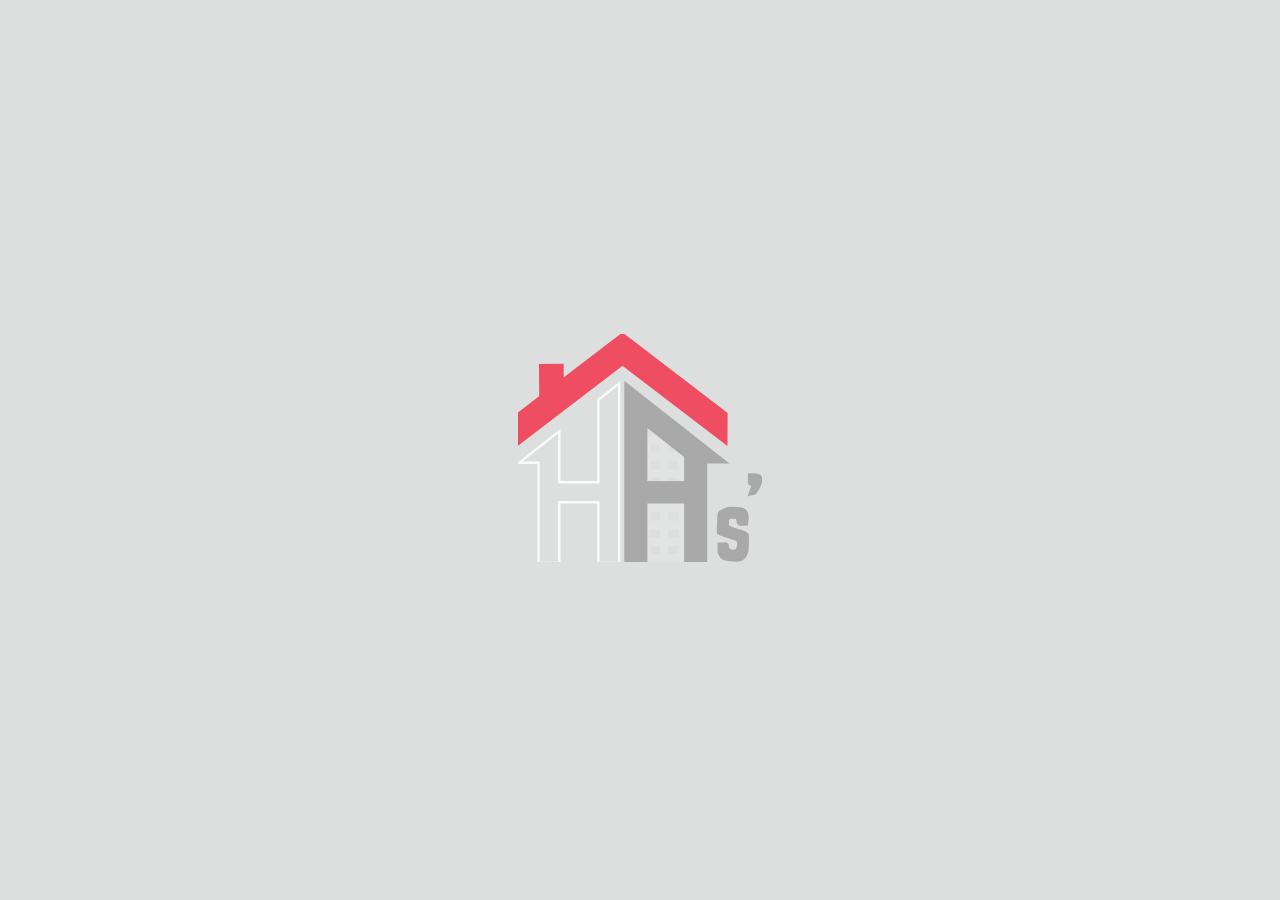
==== commit ac6ad5bb: "feat: add homepage and contact us, enable preloader" ====
--- a/index.html
+++ b/index.html
@@ -44,43 +44,41 @@
   <input id="toggle" type="checkbox">
   <!-- preloader -->
 
-  <!-- add wrapper class after -->
-  <!-- TODO uncomment the preloader once home page is done -->
   <div class="wrapper">
-    <!--  
-      <div class="preloader-wrapper">
+
+    <div class="preloader-wrapper">
       <div class="preloader curtain" style="--duration: 1s; --delay: 2.8s;">
         <div class="logo">
           <svg class="preloader-elem" width="305" height="287" viewBox="0 0 305 287" fill="none"
-          xmlns="http://www.w3.org/2000/svg">
-          <path
-          d="M261.168 137.571L261.42 99.7585L131.121 0L130.52 0.784424L130.299 0.494873L55.9258 57.4365L55.7656 38.978L27.7754 39.2192L28.1152 78.7273L0 100.253L0.251953 138.065L131.031 37.9382L261.168 137.571Z"
-          stroke="#EF4D62" stroke-width="3" fill="#EF4D62" class="preloader-elem-1"></path>
+            xmlns="http://www.w3.org/2000/svg">
+            <path
+              d="M261.168 137.571L261.42 99.7585L131.121 0L130.52 0.784424L130.299 0.494873L55.9258 57.4365L55.7656 38.978L27.7754 39.2192L28.1152 78.7273L0 100.253L0.251953 138.065L131.031 37.9382L261.168 137.571Z"
+              stroke="#EF4D62" stroke-width="3" fill="#EF4D62" class="preloader-elem-1"></path>
             <path
               d="M100.775 186V82.5674L126.775 62V287H100.775V211H51.7754V287H25.7754V161.5H1.59375L25.7754 142.395V142.293L51.7754 122V186H100.775Z"
               stroke-width="3" class="preloader-elem-2"></path>
-              <path fill-rule="evenodd" clip-rule="evenodd"
+            <path fill-rule="evenodd" clip-rule="evenodd"
               d="M177.074 128H160V186H210V153.392L200.816 146.241V148H188.571V138H190.144L188.571 136.811L178.367 129.005L177.074 128ZM178.367 185H166.122V181H178.367V185ZM200.816 185H188.571V181H200.816V185ZM178.367 138H166.122V148H178.367V138ZM178.367 159H166.122V170H178.367V159ZM188.571 170H200.816V159H188.571V170Z"
               fill="#E2E3E3" class="preloader-elem-3"></path>
             <path fill-rule="evenodd" clip-rule="evenodd"
-            d="M210 211H160V285H210V211ZM200.816 266V276H188.571V266H200.816ZM200.816 245V255H188.571V245H200.816ZM200.816 223V234H188.571V223H200.816ZM178.367 223H166.122V234H178.367V223ZM178.367 245H166.122V255H178.367V245ZM178.367 266H166.122V276H178.367V266Z"
+              d="M210 211H160V285H210V211ZM200.816 266V276H188.571V266H200.816ZM200.816 245V255H188.571V245H200.816ZM200.816 223V234H188.571V223H200.816ZM178.367 223H166.122V234H178.367V223ZM178.367 245H166.122V255H178.367V245ZM178.367 266H166.122V276H178.367V266Z"
               fill="#E2E3E3" class="preloader-elem-4"></path>
-              <path fill-rule="evenodd" clip-rule="evenodd"
+            <path fill-rule="evenodd" clip-rule="evenodd"
               d="M160.775 287V211H209.775V287.001H235.775V161H260.855L135.02 62.114L134.98 62.1628L134.775 62V287H160.775ZM160.775 114.882V186H209.775V153.387L160.775 114.882Z"
               stroke="#A9A9A9" stroke-width="3" fill="#A9A9A9" class="preloader-elem-5"></path>
-              <rect x="275.775" y="233" width="1" height="4" stroke="#D9D9D9" stroke-width="3" fill="#D9D9D9"
+            <rect x="275.775" y="233" width="1" height="4" stroke="#D9D9D9" stroke-width="3" fill="#D9D9D9"
               class="preloader-elem-6">
             </rect>
             <path
-            d="M251.646 226.361C251.072 234.23 250.924 241.607 250.775 248.984C251.27 249.434 251.762 249.884 252.615 250.78C258.494 253.031 263.998 254.874 269.531 256.628C276.668 258.891 276.916 259.471 275.912 266.823C275.393 270.637 273.912 272.325 269.836 272.153C266.023 271.991 263.154 271.355 263.201 266.808C263.232 263.758 261.66 262.711 258.816 262.831C257.174 262.901 255.527 262.885 253.777 262.868H253.76L251.775 262.853V273.1C251.77 273.147 251.771 273.195 251.775 273.239V273.391L251.807 273.428L251.824 273.514C251.859 273.727 251.922 273.929 251.979 274.122L251.988 274.149L252.016 274.245C252.062 274.408 252.115 274.59 252.207 274.756C252.352 275.022 252.527 275.285 252.734 275.514L252.785 275.568C253.996 279.427 256.256 281.842 259.383 282.6C264.58 283.859 269.945 284.031 275.234 283.996C280.852 283.958 285.32 280.882 287.311 273.003L287.531 272.225L287.551 271.967C287.631 271.595 287.705 271.212 287.775 270.819L287.658 270.522C288.076 264.609 288.258 258.768 288.074 252.938C288.031 251.533 286.146 249.539 284.662 248.947C281.178 247.559 277.582 246.452 273.986 245.344L272.086 244.758C271.393 244.542 270.701 244.326 270.012 244.105C262.652 241.75 262.656 241.715 263.15 234.583L263.184 234.111C263.453 230.206 265.887 229.868 268.664 230.13C269.213 230.181 269.82 230.168 270.441 230.154C272.854 230.101 275.443 230.044 275.365 233.79C275.27 238.406 277.295 239.622 281.402 239.133C282.596 238.991 283.809 239.027 285.078 239.063C285.67 239.081 286.275 239.098 286.896 239.098C287.01 238.056 287.146 237.022 287.285 235.994L287.291 235.955C287.592 233.697 287.889 231.466 287.904 229.232C287.943 223.827 284.609 219.643 279.064 218.863C273.838 218.127 268.4 217.662 263.209 218.305C260.832 218.599 258.582 219.925 256.332 221.252C255.324 221.846 254.318 222.44 253.299 222.941C253.295 222.948 253.305 222.958 253.301 222.965C253.27 222.959 253.24 222.963 253.213 222.973C253.172 222.989 253.137 223.021 253.117 223.067L253.107 223.078L253.074 223.128C253.023 223.137 252.98 223.168 252.955 223.216L252.826 223.458L252.785 223.53C252.684 223.577 252.58 223.647 252.496 223.772C252.33 224.016 252.221 224.31 252.127 224.564L252.096 224.647L251.986 224.953L251.918 225.15L251.783 225.581C251.754 225.679 251.721 225.79 251.693 225.902C251.66 226.049 251.635 226.211 251.646 226.361Z"
-            stroke="#A9A9A9" stroke-width="3" fill="#A9A9A9" class="preloader-elem-7"></path>
-            <path
-            d="M293.379 189.609C292.965 189.363 292.49 189.113 292.031 188.872C291.039 188.352 290.119 187.823 290.037 187.186C289.58 183.646 289.861 180.01 289.861 176.002L292.111 176.003C293.343 176.005 294.302 176.006 295.263 176C303.697 175.953 306.675 179.615 303.949 187.825C302.572 191.971 300.056 195.89 297.357 199.369C296.289 200.748 293.324 200.657 290.15 201.53L290.156 201.515C291.685 197.114 292.791 193.936 294.191 190.474C294.099 190.354 294.006 190.232 293.91 190.11C293.906 190.106 293.896 190.11 293.892 190.106L293.379 189.609Z"
-            stroke="#A9A9A9" stroke-width="3" fill="#A9A9A9" class="preloader-elem-8"></path>
+              d="M251.646 226.361C251.072 234.23 250.924 241.607 250.775 248.984C251.27 249.434 251.762 249.884 252.615 250.78C258.494 253.031 263.998 254.874 269.531 256.628C276.668 258.891 276.916 259.471 275.912 266.823C275.393 270.637 273.912 272.325 269.836 272.153C266.023 271.991 263.154 271.355 263.201 266.808C263.232 263.758 261.66 262.711 258.816 262.831C257.174 262.901 255.527 262.885 253.777 262.868H253.76L251.775 262.853V273.1C251.77 273.147 251.771 273.195 251.775 273.239V273.391L251.807 273.428L251.824 273.514C251.859 273.727 251.922 273.929 251.979 274.122L251.988 274.149L252.016 274.245C252.062 274.408 252.115 274.59 252.207 274.756C252.352 275.022 252.527 275.285 252.734 275.514L252.785 275.568C253.996 279.427 256.256 281.842 259.383 282.6C264.58 283.859 269.945 284.031 275.234 283.996C280.852 283.958 285.32 280.882 287.311 273.003L287.531 272.225L287.551 271.967C287.631 271.595 287.705 271.212 287.775 270.819L287.658 270.522C288.076 264.609 288.258 258.768 288.074 252.938C288.031 251.533 286.146 249.539 284.662 248.947C281.178 247.559 277.582 246.452 273.986 245.344L272.086 244.758C271.393 244.542 270.701 244.326 270.012 244.105C262.652 241.75 262.656 241.715 263.15 234.583L263.184 234.111C263.453 230.206 265.887 229.868 268.664 230.13C269.213 230.181 269.82 230.168 270.441 230.154C272.854 230.101 275.443 230.044 275.365 233.79C275.27 238.406 277.295 239.622 281.402 239.133C282.596 238.991 283.809 239.027 285.078 239.063C285.67 239.081 286.275 239.098 286.896 239.098C287.01 238.056 287.146 237.022 287.285 235.994L287.291 235.955C287.592 233.697 287.889 231.466 287.904 229.232C287.943 223.827 284.609 219.643 279.064 218.863C273.838 218.127 268.4 217.662 263.209 218.305C260.832 218.599 258.582 219.925 256.332 221.252C255.324 221.846 254.318 222.44 253.299 222.941C253.295 222.948 253.305 222.958 253.301 222.965C253.27 222.959 253.24 222.963 253.213 222.973C253.172 222.989 253.137 223.021 253.117 223.067L253.107 223.078L253.074 223.128C253.023 223.137 252.98 223.168 252.955 223.216L252.826 223.458L252.785 223.53C252.684 223.577 252.58 223.647 252.496 223.772C252.33 224.016 252.221 224.31 252.127 224.564L252.096 224.647L251.986 224.953L251.918 225.15L251.783 225.581C251.754 225.679 251.721 225.79 251.693 225.902C251.66 226.049 251.635 226.211 251.646 226.361Z"
+              stroke="#A9A9A9" stroke-width="3" fill="#A9A9A9" class="preloader-elem-7"></path>
+            <path
+              d="M293.379 189.609C292.965 189.363 292.49 189.113 292.031 188.872C291.039 188.352 290.119 187.823 290.037 187.186C289.58 183.646 289.861 180.01 289.861 176.002L292.111 176.003C293.343 176.005 294.302 176.006 295.263 176C303.697 175.953 306.675 179.615 303.949 187.825C302.572 191.971 300.056 195.89 297.357 199.369C296.289 200.748 293.324 200.657 290.15 201.53L290.156 201.515C291.685 197.114 292.791 193.936 294.191 190.474C294.099 190.354 294.006 190.232 293.91 190.11C293.906 190.106 293.896 190.11 293.892 190.106L293.379 189.609Z"
+              stroke="#A9A9A9" stroke-width="3" fill="#A9A9A9" class="preloader-elem-8"></path>
           </svg>
         </div>
       </div>
-    </div> -->
+    </div>
 
     <!-- color scheme switch -->
     <label class="toggle" for="toggle">
@@ -172,44 +170,75 @@
         </ul>
       </nav>
     </header>
-    <section>
-      <h1 class="hero" style="font: 800 var(--fs-heading)/1em var(--ff-default)">Precast<br>Wall Form<br>Blocks</h1>
+    <section class="hero-section">
+      <video muted autoplay controls
+        src="https://res.cloudinary.com/dbx039gd1/video/upload/v1703882235/project-site.webm"></video>
+      <h1 class="hero-text">Quality is the building<br> block of beauty</h1>
+      <div class="filter"></div>
     </section>
-    <section>
-      <div class="three-dimensional-viewer">
-        <div class="hitbox"></div>
-        <div class="cuboid">
-          <div class="face front">
-            <img
-              src="https://scontent.fmnl17-4.fna.fbcdn.net/v/t1.15752-9/410099072_1532045674026409_5185291511847497746_n.png?_nc_cat=104&ccb=1-7&_nc_sid=8cd0a2&_nc_eui2=AeGZV8vEKW-L4WJgJLCB_vP3K_d-fGYlVVor9358ZiVVWsSWYX9mBIr6hUgMc7mheF6p6TsnpjHVU_HB-epC2R46&_nc_ohc=SpWrmXEK8LUAX8D2cQW&_nc_ht=scontent.fmnl17-4.fna&oh=03_AdQg9k5_380qItgSr1yspWe2QhO-1TsfB_XX4ZMf68M4ig&oe=65BA0B5A"
-              alt="">
-          </div>
-          <div class="face back">
-            <img
-              src="https://scontent.fmnl17-4.fna.fbcdn.net/v/t1.15752-9/410099072_1532045674026409_5185291511847497746_n.png?_nc_cat=104&ccb=1-7&_nc_sid=8cd0a2&_nc_eui2=AeGZV8vEKW-L4WJgJLCB_vP3K_d-fGYlVVor9358ZiVVWsSWYX9mBIr6hUgMc7mheF6p6TsnpjHVU_HB-epC2R46&_nc_ohc=SpWrmXEK8LUAX8D2cQW&_nc_ht=scontent.fmnl17-4.fna&oh=03_AdQg9k5_380qItgSr1yspWe2QhO-1TsfB_XX4ZMf68M4ig&oe=65BA0B5A"
-              alt="">
-          </div>
-          <div class="face top">
-            <img
-              src="https://scontent.fmnl17-2.fna.fbcdn.net/v/t1.15752-9/411292211_1383694722522026_4500835658582896010_n.png?_nc_cat=107&ccb=1-7&_nc_sid=8cd0a2&_nc_eui2=AeH6FfSUI0SxbcXzYlL28kXOEBcNJIdAYwcQFw0kh0BjBywOVYr1kzuTGYnUK4cJ-Uo4dFkEM01lzTaG3srdpoc3&_nc_ohc=9YaOCN6md88AX9V7I6O&_nc_ht=scontent.fmnl17-2.fna&oh=03_AdRA5xZiI7ImtZBAreVuBbYQWh2uUnqSwPVTJVxGdGbaow&oe=65BA053D"
-              alt="">
-          </div>
-          <div class="face bottom">
-            <img
-              src="https://scontent.fmnl17-2.fna.fbcdn.net/v/t1.15752-9/411292211_1383694722522026_4500835658582896010_n.png?_nc_cat=107&ccb=1-7&_nc_sid=8cd0a2&_nc_eui2=AeH6FfSUI0SxbcXzYlL28kXOEBcNJIdAYwcQFw0kh0BjBywOVYr1kzuTGYnUK4cJ-Uo4dFkEM01lzTaG3srdpoc3&_nc_ohc=9YaOCN6md88AX9V7I6O&_nc_ht=scontent.fmnl17-2.fna&oh=03_AdRA5xZiI7ImtZBAreVuBbYQWh2uUnqSwPVTJVxGdGbaow&oe=65BA053D"
-              alt="">
-          </div>
-          <div class="face left">
-            <img
-              src="https://scontent.fmnl17-2.fna.fbcdn.net/v/t1.15752-9/409586409_842809070952260_3199373813952844618_n.png?_nc_cat=109&ccb=1-7&_nc_sid=8cd0a2&_nc_eui2=AeFkXMP-vRSRG48jRPMPqcYHFVOUDngmiZcVU5QOeCaJl7l7EWKkS2CyqhO49UL_CI2FWg_Fnz1-O1m5L1BxBfaU&_nc_ohc=it9qyDjhUS0AX-BWhfi&_nc_ht=scontent.fmnl17-2.fna&oh=03_AdR_CykZWgMTPRwKrHHWgYeixCry_lsJ58uIdqkL07LNVg&oe=65B9E8A3"
-              alt="">
-          </div>
-          <div class="face right">
-            <img
-              src="https://scontent.fmnl17-2.fna.fbcdn.net/v/t1.15752-9/409586409_842809070952260_3199373813952844618_n.png?_nc_cat=109&ccb=1-7&_nc_sid=8cd0a2&_nc_eui2=AeFkXMP-vRSRG48jRPMPqcYHFVOUDngmiZcVU5QOeCaJl7l7EWKkS2CyqhO49UL_CI2FWg_Fnz1-O1m5L1BxBfaU&_nc_ohc=it9qyDjhUS0AX-BWhfi&_nc_ht=scontent.fmnl17-2.fna&oh=03_AdR_CykZWgMTPRwKrHHWgYeixCry_lsJ58uIdqkL07LNVg&oe=65B9E8A3"
-              alt="">
-          </div>
-        </div>
+    <section class="wall-form-blocks-section">
+      <h1>Less cost, high quality construction</h1>
+      <h1>Less cost, high quality wall system</h1>
+      <div class="button">
+        <a href="wall-form-blocks.html">
+          <div class="up">Learn more</div>
+          <div class="down">Learn more</div>
+        </a>
+      </div>
+    </section>
+    <section class="projects-section">
+      <h1>Projects</h1>
+      <div class="project-view">
+        <div class="project">
+          <h1>Government</h1>
+          <div class="button-wrapper">
+            <div class="button"><a href="/projects.html">
+                <div class="up">Learn more</div>
+                <div class="down">Learn more</div>
+              </a>
+            </div>
+          </div>
+        </div>
+        <div class="project">
+          <h1>House</h1>
+          <div class="button-wrapper">
+            <div class="button"><a href="/projects.html">
+                <div class="up">Learn more</div>
+                <div class="down">Learn more</div>
+              </a>
+            </div>
+          </div>
+        </div>
+        <div class="project">
+          <h1>Townhouse</h1>
+          <div class="button-wrapper">
+            <div class="button"><a href="/projects.html">
+                <div class="up">Learn more</div>
+                <div class="down">Learn more</div>
+              </a>
+            </div>
+          </div>
+        </div>
+        <div class="project">
+          <h1>Bungalow</h1>
+          <div class="button-wrapper">
+            <div class="button"><a href="/projects.html">
+                <div class="up">Learn more</div>
+                <div class="down">Learn more</div>
+              </a>
+            </div>
+          </div>
+        </div>
+        <div class="background"></div>
+      </div>
+    </section>
+    <section class="contact-section">
+      <h1>Ready to discuss your next project?</h1>
+      <div class="button">
+        <a href="contact-us.html">
+          <div class="up">Get in touch</div>
+          <div class="down">Get in touch</div>
+        </a>
       </div>
     </section>
     <footer>
@@ -248,18 +277,18 @@
       </div>
       <div class="col-2">
         <h2>Links</h4>
-        <div>
-          <div class="links">
-            <a href="/">Home</a>
-            <a href="about-us.html">About us</a>
-            <a href="wall-form-blocks.html">Wall Form Blocks</a>
-          </div>
-          <div class="links">
-            <a href="user-guide.html">User Guide</a>
-            <a href="projects.html">Projects</a>
-            <a href="contact-us.html">Contact us</a>
-          </div>
-        </div>
+          <div>
+            <div class="links">
+              <a href="/">Home</a>
+              <a href="about-us.html">About us</a>
+              <a href="wall-form-blocks.html">Wall Form Blocks</a>
+            </div>
+            <div class="links">
+              <a href="user-guide.html">User Guide</a>
+              <a href="projects.html">Projects</a>
+              <a href="contact-us.html">Contact us</a>
+            </div>
+          </div>
       </div>
       <div class="col-3">
         <h2>Follow us!</h2>
--- a/styles/global.css
+++ b/styles/global.css
@@ -28,10 +28,10 @@
 }
 
 .wrapper {
-  /* height: 100vh;
+  height: 100vh;
   overflow: hidden;
 
-  animation: preload 0.1s ease 3.4s forwards; */
+  animation: preload 0.1s ease 3.4s forwards;
 }
 
 svg,
@@ -52,7 +52,7 @@
   align-items: center;
 
   position: fixed;
-  z-index: 2;
+  z-index: 3;
 }
 
 header .logo-container {
@@ -109,7 +109,7 @@
 
   position: absolute;
   animation: slideLeft 0.1s ease 3.8s forwards;
-  z-index: 3;
+  z-index: 4;
 }
 
 .preloader {
@@ -218,6 +218,9 @@
   display: flex;
   justify-content: space-evenly;
   align-items: center;
+
+  position: relative;
+  z-index: 1;
 }
 
 footer .col-1 {
@@ -294,4 +297,4 @@
 footer .col-3 .socials svg path {
   fill: #FAFAFA;
   display: flex;
-}
+}--- a/styles/module/components.css
+++ b/styles/module/components.css
@@ -41,7 +41,10 @@
 
 .button {
   overflow: hidden;
-  border: solid 3px var(--clr-secondary);
+  
+  display: inline-block;
+
+  position: relative;
 }
 
 .button a {
@@ -53,6 +56,7 @@
   padding: 0.3em;
   color: var(--clr-secondary-shade);
   font: bold var(--fs-subtitle) var(--ff-default);
+  border: solid 3px var(--clr-secondary);
 
   transition: transform 0.5s ease;
 }
@@ -60,6 +64,7 @@
 .button .down {
   color: #FAFAFA;
   background: var(--clr-accent);
+  border-color: var(--clr-accent);
 
   position: absolute;
   inset: 100% auto auto 0;
--- a/styles/base/index.css
+++ b/styles/base/index.css
@@ -1,3 +1,199 @@
-.hero {
+.hero-section {
+  padding: 0;
+  display: flex;
+  justify-content: center;
+  align-items: center;
+}
+
+video {
+  width: 100%;
+  aspect-ratio: 16 / 9;
+}
+
+.hero-text {
+  color: #FAFAFA;
+  font: 800 6rem/1em var(--ff-default);
+  text-align: center;
+
+  position: absolute;
+  z-index: 2;
+}
+
+.filter {
+  background: rgba(0, 0, 0, 0.4);
+  width: 100%;
+  height: 100vh;
+
+  position: absolute;
+  top: 0;
+  z-index: 1;
+}
+
+.projects-section {
+  height: auto;
+  padding: 1em 0 0 0;
+}
+
+.projects-section>h1 {
   color: var(--clr-secondary);
+  font: 800 6rem/1em var(--ff-default);
+  text-align: center;
+}
+
+.projects-section .project-view {
+  margin-top: 1%;
+  height: 80vh;
+  border-top: solid 1px #A9A9A9;
+  display: flex;
+
+  position: relative;
+}
+
+.project {
+  width: 25%;
+  height: 100%;
+  border-right: solid 1px #A9A9A9;
+  background-size: cover;
+  background-repeat: no-repeat;
+  cursor: pointer;
+
+  display: flex;
+  justify-content: center;
+  align-items: center;
+
+  position: relative;
+  z-index: 1;
+}
+
+.project h1 {
+  color: var(--clr-secondary-shade);
+  font-size: 2rem;
+}
+
+.project .button .up {
+  color: #FAFAFA;
+  border-color: #FAFAFA;
+}
+
+.button-wrapper {
+  position: absolute;
+  top: 100%;
+  z-index: 0;
+}
+
+.project .button {
+  transition: transform 0.5s ease;
+}
+
+.project:hover .button {
+  transform: translateY(-150%);
+}
+
+.project:hover h1 {
+  color: #FAFAFA;
+}
+
+.background {
+  width: 100%;
+  height: 100%;
+
+  position: absolute;
+  top: 0;
+  z-index: 0;
+}
+
+.project:nth-child(1):hover {
+  background-image: url('/images/index/project-1.png');
+}
+
+.project:nth-child(2):hover {
+  background-image: url('/images/index/project-2.png');
+}
+
+.project:nth-child(3):hover {
+  background-image: url('/images/index/project-3.png');
+}
+
+.project:nth-child(4):hover {
+  background-image: url('/images/index/project-4.png');
+}
+
+.contact-section {
+  padding: 0;
+  height: 80vh;
+  background: url('/images/index/contact-us.png');
+  background-size: cover;
+
+  display: flex;
+  flex-direction: column;
+  justify-content: center;
+  align-items: center;
+
+  position: relative;
+  z-index: 1;
+}
+
+.contact-section::after {
+  content: '';
+  width: 100%;
+  height: 100vh;
+  background: rgba(0, 0, 0, 0.4);
+
+  position: absolute;
+  top: 0;
+}
+
+.contact-section h1 {
+  color: #FAFAFA;
+  font: 800 4rem/1em var(--ff-default);
+
+  position: relative;
+  z-index: 1;
+}
+
+.contact-section .button {
+  margin-top: 2em;
+  position: relative;
+  z-index: 1;
+}
+
+.contact-section .button .up {
+  color: #FAFAFA;
+  border-color: #FAFAFA;
+}
+
+.contact-section .button div {
+  font: 800 2rem/1em var(--ff-default);
+}
+
+.wall-form-blocks-section {
+  padding: 0;
+  background: url('/images/index/wall-form-blocks.png');
+  background-size: cover;
+  background-repeat: no-repeat;
+
+  display: flex;
+  flex-direction: column;
+  justify-content: center;
+  align-items: center;
+}
+
+.wall-form-blocks-section h1 {
+  color: #FAFAFA;
+  font: 800 4rem/1em var(--ff-default);
+  margin-bottom: 1%;
+}
+
+
+.wall-form-blocks-section .button {
+  margin-top: 2em;
+}
+
+.wall-form-blocks-section .button .up {
+  color: #FAFAFA;
+  border-color: #FAFAFA;
+}
+
+.wall-form-blocks-section .button div {
+  font: 800 2rem/1em var(--ff-default);
 }